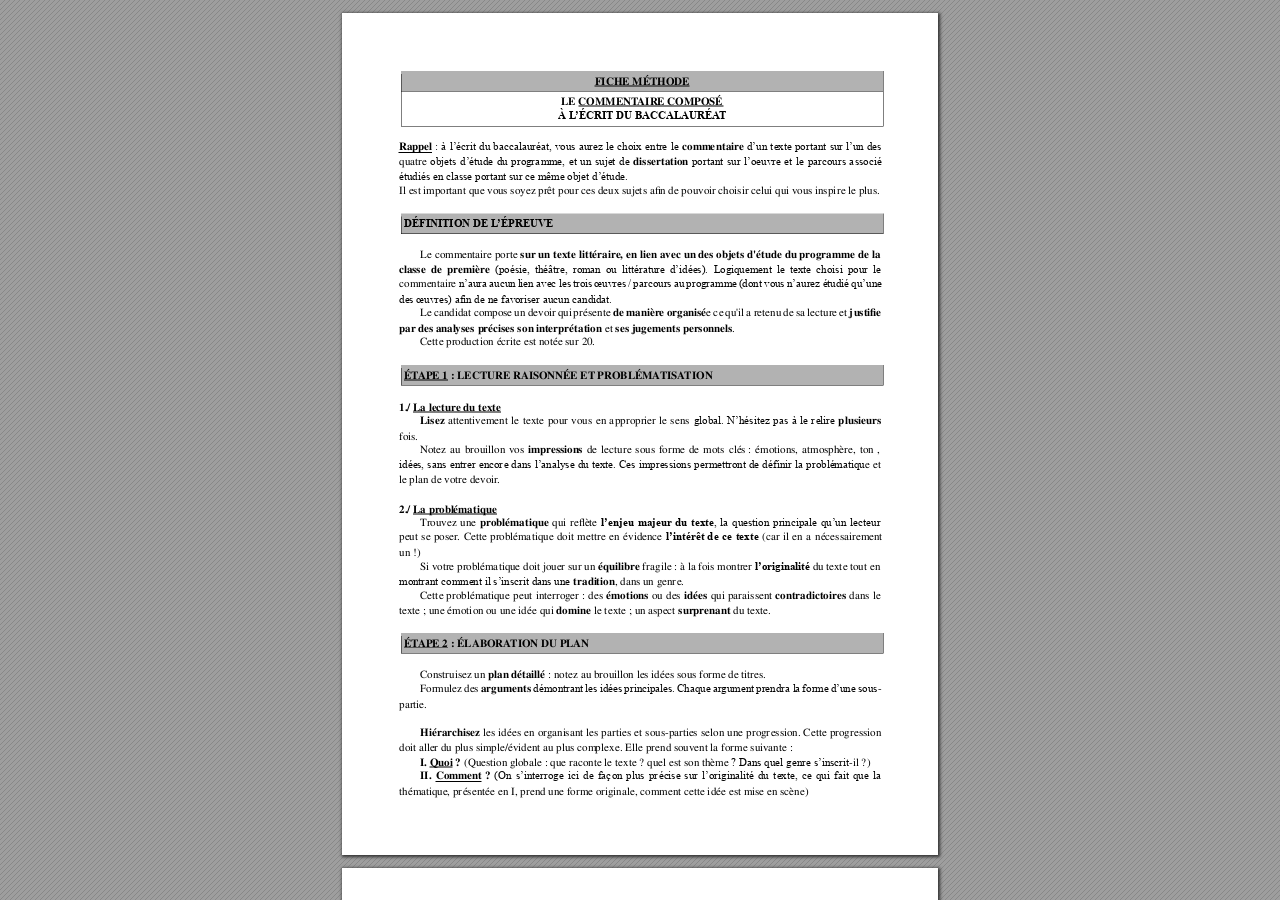
==== FICHE_METHODECommentaire.html @ 596522a2 "Add files via upload" ====
<!DOCTYPE html>
<!-- Created by pdf2htmlEX (https://github.com/pdf2htmlEX/pdf2htmlEX) -->
<html xmlns="http://www.w3.org/1999/xhtml">
<head>
<meta charset="utf-8"/>
<meta name="generator" content="pdf2htmlEX"/>
<meta http-equiv="X-UA-Compatible" content="IE=edge,chrome=1"/>
<style type="text/css">
/*! 
 * Base CSS for pdf2htmlEX
 * Copyright 2012,2013 Lu Wang <coolwanglu@gmail.com> 
 * https://github.com/pdf2htmlEX/pdf2htmlEX/blob/master/share/LICENSE
 */#sidebar{position:absolute;top:0;left:0;bottom:0;width:250px;padding:0;margin:0;overflow:auto}#page-container{position:absolute;top:0;left:0;margin:0;padding:0;border:0}@media screen{#sidebar.opened+#page-container{left:250px}#page-container{bottom:0;right:0;overflow:auto}.loading-indicator{display:none}.loading-indicator.active{display:block;position:absolute;width:64px;height:64px;top:50%;left:50%;margin-top:-32px;margin-left:-32px}.loading-indicator img{position:absolute;top:0;left:0;bottom:0;right:0}}@media print{@page{margin:0}html{margin:0}body{margin:0;-webkit-print-color-adjust:exact}#sidebar{display:none}#page-container{width:auto;height:auto;overflow:visible;background-color:transparent}.d{display:none}}.pf{position:relative;background-color:white;overflow:hidden;margin:0;border:0}.pc{position:absolute;border:0;padding:0;margin:0;top:0;left:0;width:100%;height:100%;overflow:hidden;display:block;transform-origin:0 0;-ms-transform-origin:0 0;-webkit-transform-origin:0 0}.pc.opened{display:block}.bf{position:absolute;border:0;margin:0;top:0;bottom:0;width:100%;height:100%;-ms-user-select:none;-moz-user-select:none;-webkit-user-select:none;user-select:none}.bi{position:absolute;border:0;margin:0;-ms-user-select:none;-moz-user-select:none;-webkit-user-select:none;user-select:none}@media print{.pf{margin:0;box-shadow:none;page-break-after:always;page-break-inside:avoid}@-moz-document url-prefix(){.pf{overflow:visible;border:1px solid #fff}.pc{overflow:visible}}}.c{position:absolute;border:0;padding:0;margin:0;overflow:hidden;display:block}.t{position:absolute;white-space:pre;font-size:1px;transform-origin:0 100%;-ms-transform-origin:0 100%;-webkit-transform-origin:0 100%;unicode-bidi:bidi-override;-moz-font-feature-settings:"liga" 0}.t:after{content:''}.t:before{content:'';display:inline-block}.t span{position:relative;unicode-bidi:bidi-override}._{display:inline-block;color:transparent;z-index:-1}::selection{background:rgba(127,255,255,0.4)}::-moz-selection{background:rgba(127,255,255,0.4)}.pi{display:none}.d{position:absolute;transform-origin:0 100%;-ms-transform-origin:0 100%;-webkit-transform-origin:0 100%}.it{border:0;background-color:rgba(255,255,255,0.0)}.ir:hover{cursor:pointer}</style>
<style type="text/css">
/*! 
 * Fancy styles for pdf2htmlEX
 * Copyright 2012,2013 Lu Wang <coolwanglu@gmail.com> 
 * https://github.com/pdf2htmlEX/pdf2htmlEX/blob/master/share/LICENSE
 */@keyframes fadein{from{opacity:0}to{opacity:1}}@-webkit-keyframes fadein{from{opacity:0}to{opacity:1}}@keyframes swing{0{transform:rotate(0)}10%{transform:rotate(0)}90%{transform:rotate(720deg)}100%{transform:rotate(720deg)}}@-webkit-keyframes swing{0{-webkit-transform:rotate(0)}10%{-webkit-transform:rotate(0)}90%{-webkit-transform:rotate(720deg)}100%{-webkit-transform:rotate(720deg)}}@media screen{#sidebar{background-color:#2f3236;background-image:url("[data-uri]")}#outline{font-family:Georgia,Times,"Times New Roman",serif;font-size:13px;margin:2em 1em}#outline ul{padding:0}#outline li{list-style-type:none;margin:1em 0}#outline li>ul{margin-left:1em}#outline a,#outline a:visited,#outline a:hover,#outline a:active{line-height:1.2;color:#e8e8e8;text-overflow:ellipsis;white-space:nowrap;text-decoration:none;display:block;overflow:hidden;outline:0}#outline a:hover{color:#0cf}#page-container{background-color:#9e9e9e;background-image:url("[data-uri]");-webkit-transition:left 500ms;transition:left 500ms}.pf{margin:13px auto;box-shadow:1px 1px 3px 1px #333;border-collapse:separate}.pc.opened{-webkit-animation:fadein 100ms;animation:fadein 100ms}.loading-indicator.active{-webkit-animation:swing 1.5s ease-in-out .01s infinite alternate none;animation:swing 1.5s ease-in-out .01s infinite alternate none}.checked{background:no-repeat url([data-uri])}}</style>
<style type="text/css">
.ff0{font-family:sans-serif;visibility:hidden;}
@font-face{font-family:ff1;src:url('[data-uri]')format("woff");}.ff1{font-family:ff1;line-height:1.334000;font-style:normal;font-weight:normal;visibility:visible;}
@font-face{font-family:ff2;src:url('[data-uri]')format("woff");}.ff2{font-family:ff2;line-height:1.385000;font-style:normal;font-weight:normal;visibility:visible;}
@font-face{font-family:ff3;src:url('[data-uri]')format("woff");}.ff3{font-family:ff3;line-height:1.104004;font-style:normal;font-weight:normal;visibility:visible;}
@font-face{font-family:ff4;src:url('[data-uri]')format("woff");}.ff4{font-family:ff4;line-height:0.938965;font-style:normal;font-weight:normal;visibility:visible;}
@font-face{font-family:ff5;src:url('[data-uri]')format("woff");}.ff5{font-family:ff5;line-height:0.758789;font-style:normal;font-weight:normal;visibility:visible;}
@font-face{font-family:ff6;src:url('[data-uri]')format("woff");}.ff6{font-family:ff6;line-height:1.374000;font-style:normal;font-weight:normal;visibility:visible;}
.m0{transform:matrix(0.250000,0.000000,0.000000,0.250000,0,0);-ms-transform:matrix(0.250000,0.000000,0.000000,0.250000,0,0);-webkit-transform:matrix(0.250000,0.000000,0.000000,0.250000,0,0);}
.v0{vertical-align:0.000000px;}
.ls5{letter-spacing:-3.940000px;}
.ls4{letter-spacing:-1.368000px;}
.ls2{letter-spacing:-0.756000px;}
.ls0{letter-spacing:0.000000px;}
.ls1{letter-spacing:0.305200px;}
.ls3{letter-spacing:0.552000px;}
.sc_{text-shadow:none;}
.sc0{text-shadow:-0.015em 0 transparent,0 0.015em transparent,0.015em 0 transparent,0 -0.015em  transparent;}
@media screen and (-webkit-min-device-pixel-ratio:0){
.sc_{-webkit-text-stroke:0px transparent;}
.sc0{-webkit-text-stroke:0.015em transparent;text-shadow:none;}
}
.ws0{word-spacing:0.000000px;}
._a{margin-left:-5.961600px;}
._2{margin-left:-4.370160px;}
._1{margin-left:-3.048720px;}
._0{margin-left:-1.059840px;}
._3{width:1.712640px;}
._4{width:2.870400px;}
._5{width:4.464000px;}
._8{width:5.478800px;}
._9{width:7.019520px;}
._b{width:8.543680px;}
._7{width:9.671040px;}
._d{width:28.368000px;}
._c{width:32.856960px;}
._6{width:73.440000px;}
.fc0{color:rgb(0,0,0);}
.fs0{font-size:44.160000px;}
.fs1{font-size:48.000000px;}
.y0{bottom:0.000000px;}
.y3{bottom:4.080000px;}
.y44{bottom:4.110000px;}
.yd{bottom:4.320000px;}
.y5{bottom:18.720000px;}
.y33{bottom:60.504000px;}
.y64{bottom:65.064000px;}
.y32{bottom:75.144000px;}
.y63{bottom:79.704000px;}
.y31{bottom:89.544000px;}
.y62{bottom:94.584000px;}
.y30{bottom:104.180000px;}
.y61{bottom:109.700000px;}
.y2f{bottom:118.820000px;}
.y60{bottom:124.340000px;}
.y2e{bottom:133.250000px;}
.y5f{bottom:137.330000px;}
.y2d{bottom:147.890000px;}
.y5e{bottom:159.410000px;}
.y2c{bottom:162.290000px;}
.y5d{bottom:173.810000px;}
.y2b{bottom:176.930000px;}
.y5c{bottom:188.450000px;}
.y2a{bottom:191.330000px;}
.y5b{bottom:203.090000px;}
.y29{bottom:204.530000px;}
.y5a{bottom:217.510000px;}
.y28{bottom:226.390000px;}
.y59{bottom:232.150000px;}
.y27{bottom:241.030000px;}
.y58{bottom:246.550000px;}
.y26{bottom:255.670000px;}
.y57{bottom:261.190000px;}
.y25{bottom:270.310000px;}
.y56{bottom:275.830000px;}
.y24{bottom:284.710000px;}
.y55{bottom:290.230000px;}
.y23{bottom:299.380000px;}
.y54{bottom:304.900000px;}
.y22{bottom:314.020000px;}
.y53{bottom:317.860000px;}
.y21{bottom:328.420000px;}
.y52{bottom:339.940000px;}
.y20{bottom:342.820000px;}
.y51{bottom:354.580000px;}
.y1f{bottom:357.460000px;}
.y50{bottom:368.980000px;}
.y1e{bottom:372.100000px;}
.y4f{bottom:383.640000px;}
.y1d{bottom:386.760000px;}
.y4e{bottom:398.280000px;}
.y1c{bottom:401.160000px;}
.y4d{bottom:412.680000px;}
.y1b{bottom:415.800000px;}
.y4c{bottom:427.320000px;}
.y1a{bottom:430.200000px;}
.y4b{bottom:441.720000px;}
.y19{bottom:444.600000px;}
.y4a{bottom:456.360000px;}
.y18{bottom:459.240000px;}
.y49{bottom:471.020000px;}
.y17{bottom:472.460000px;}
.y48{bottom:483.980000px;}
.y16{bottom:494.300000px;}
.y47{bottom:505.820000px;}
.y15{bottom:508.940000px;}
.y46{bottom:520.460000px;}
.y14{bottom:523.580000px;}
.y45{bottom:534.860000px;}
.y13{bottom:538.220000px;}
.y43{bottom:548.300000px;}
.y12{bottom:552.650000px;}
.y11{bottom:567.290000px;}
.y42{bottom:569.930000px;}
.y10{bottom:581.930000px;}
.y41{bottom:584.810000px;}
.yf{bottom:596.330000px;}
.y40{bottom:599.210000px;}
.ye{bottom:610.730000px;}
.y3f{bottom:613.850000px;}
.yc{bottom:623.930000px;}
.y3e{bottom:628.490000px;}
.y3d{bottom:642.910000px;}
.yb{bottom:645.790000px;}
.y3c{bottom:657.310000px;}
.ya{bottom:660.670000px;}
.y3b{bottom:671.950000px;}
.y9{bottom:675.070000px;}
.y3a{bottom:686.590000px;}
.y8{bottom:689.710000px;}
.y39{bottom:701.230000px;}
.y7{bottom:704.110000px;}
.y38{bottom:715.630000px;}
.y6{bottom:718.780000px;}
.y37{bottom:730.300000px;}
.y4{bottom:731.980000px;}
.y36{bottom:744.940000px;}
.y35{bottom:759.340000px;}
.y2{bottom:766.540000px;}
.y34{bottom:773.980000px;}
.y1{bottom:788.380000px;}
.h3{height:14.400000px;}
.h9{height:14.424000px;}
.h8{height:14.640000px;}
.h7{height:14.664000px;}
.h5{height:29.040000px;}
.h6{height:46.103040px;}
.h2{height:46.500480px;}
.ha{height:47.472000px;}
.h4{height:50.544000px;}
.hb{height:51.600000px;}
.h0{height:841.920000px;}
.h1{height:842.000000px;}
.w4{width:81.864000px;}
.w5{width:254.740000px;}
.w3{width:481.870000px;}
.w1{width:595.000000px;}
.w2{width:595.199991px;}
.w0{width:595.200000px;}
.x0{left:0.000000px;}
.x6{left:2.640000px;}
.x1{left:56.663991px;}
.x2{left:59.304000px;}
.x5{left:156.526000px;}
.x4{left:159.676000px;}
.x3{left:193.276000px;}
@media print{
.v0{vertical-align:0.000000pt;}
.ls5{letter-spacing:-5.253333pt;}
.ls4{letter-spacing:-1.824000pt;}
.ls2{letter-spacing:-1.008000pt;}
.ls0{letter-spacing:0.000000pt;}
.ls1{letter-spacing:0.406933pt;}
.ls3{letter-spacing:0.736000pt;}
.ws0{word-spacing:0.000000pt;}
._a{margin-left:-7.948800pt;}
._2{margin-left:-5.826880pt;}
._1{margin-left:-4.064960pt;}
._0{margin-left:-1.413120pt;}
._3{width:2.283520pt;}
._4{width:3.827200pt;}
._5{width:5.952000pt;}
._8{width:7.305067pt;}
._9{width:9.359360pt;}
._b{width:11.391573pt;}
._7{width:12.894720pt;}
._d{width:37.824000pt;}
._c{width:43.809280pt;}
._6{width:97.920000pt;}
.fs0{font-size:58.880000pt;}
.fs1{font-size:64.000000pt;}
.y0{bottom:0.000000pt;}
.y3{bottom:5.440000pt;}
.y44{bottom:5.480000pt;}
.yd{bottom:5.760000pt;}
.y5{bottom:24.960000pt;}
.y33{bottom:80.672000pt;}
.y64{bottom:86.752000pt;}
.y32{bottom:100.192000pt;}
.y63{bottom:106.272000pt;}
.y31{bottom:119.392000pt;}
.y62{bottom:126.112000pt;}
.y30{bottom:138.906667pt;}
.y61{bottom:146.266667pt;}
.y2f{bottom:158.426667pt;}
.y60{bottom:165.786667pt;}
.y2e{bottom:177.666667pt;}
.y5f{bottom:183.106667pt;}
.y2d{bottom:197.186667pt;}
.y5e{bottom:212.546667pt;}
.y2c{bottom:216.386667pt;}
.y5d{bottom:231.746667pt;}
.y2b{bottom:235.906667pt;}
.y5c{bottom:251.266667pt;}
.y2a{bottom:255.106667pt;}
.y5b{bottom:270.786667pt;}
.y29{bottom:272.706667pt;}
.y5a{bottom:290.013333pt;}
.y28{bottom:301.853333pt;}
.y59{bottom:309.533333pt;}
.y27{bottom:321.373333pt;}
.y58{bottom:328.733333pt;}
.y26{bottom:340.893333pt;}
.y57{bottom:348.253333pt;}
.y25{bottom:360.413333pt;}
.y56{bottom:367.773333pt;}
.y24{bottom:379.613333pt;}
.y55{bottom:386.973333pt;}
.y23{bottom:399.173333pt;}
.y54{bottom:406.533333pt;}
.y22{bottom:418.693333pt;}
.y53{bottom:423.813333pt;}
.y21{bottom:437.893333pt;}
.y52{bottom:453.253333pt;}
.y20{bottom:457.093333pt;}
.y51{bottom:472.773333pt;}
.y1f{bottom:476.613333pt;}
.y50{bottom:491.973333pt;}
.y1e{bottom:496.133333pt;}
.y4f{bottom:511.520000pt;}
.y1d{bottom:515.680000pt;}
.y4e{bottom:531.040000pt;}
.y1c{bottom:534.880000pt;}
.y4d{bottom:550.240000pt;}
.y1b{bottom:554.400000pt;}
.y4c{bottom:569.760000pt;}
.y1a{bottom:573.600000pt;}
.y4b{bottom:588.960000pt;}
.y19{bottom:592.800000pt;}
.y4a{bottom:608.480000pt;}
.y18{bottom:612.320000pt;}
.y49{bottom:628.026667pt;}
.y17{bottom:629.946667pt;}
.y48{bottom:645.306667pt;}
.y16{bottom:659.066667pt;}
.y47{bottom:674.426667pt;}
.y15{bottom:678.586667pt;}
.y46{bottom:693.946667pt;}
.y14{bottom:698.106667pt;}
.y45{bottom:713.146667pt;}
.y13{bottom:717.626667pt;}
.y43{bottom:731.066667pt;}
.y12{bottom:736.866667pt;}
.y11{bottom:756.386667pt;}
.y42{bottom:759.906667pt;}
.y10{bottom:775.906667pt;}
.y41{bottom:779.746667pt;}
.yf{bottom:795.106667pt;}
.y40{bottom:798.946667pt;}
.ye{bottom:814.306667pt;}
.y3f{bottom:818.466667pt;}
.yc{bottom:831.906667pt;}
.y3e{bottom:837.986667pt;}
.y3d{bottom:857.213333pt;}
.yb{bottom:861.053333pt;}
.y3c{bottom:876.413333pt;}
.ya{bottom:880.893333pt;}
.y3b{bottom:895.933333pt;}
.y9{bottom:900.093333pt;}
.y3a{bottom:915.453333pt;}
.y8{bottom:919.613333pt;}
.y39{bottom:934.973333pt;}
.y7{bottom:938.813333pt;}
.y38{bottom:954.173333pt;}
.y6{bottom:958.373333pt;}
.y37{bottom:973.733333pt;}
.y4{bottom:975.973333pt;}
.y36{bottom:993.253333pt;}
.y35{bottom:1012.453333pt;}
.y2{bottom:1022.053333pt;}
.y34{bottom:1031.973333pt;}
.y1{bottom:1051.173333pt;}
.h3{height:19.200000pt;}
.h9{height:19.232000pt;}
.h8{height:19.520000pt;}
.h7{height:19.552000pt;}
.h5{height:38.720000pt;}
.h6{height:61.470720pt;}
.h2{height:62.000640pt;}
.ha{height:63.296000pt;}
.h4{height:67.392000pt;}
.hb{height:68.800000pt;}
.h0{height:1122.560000pt;}
.h1{height:1122.666667pt;}
.w4{width:109.152000pt;}
.w5{width:339.653333pt;}
.w3{width:642.493333pt;}
.w1{width:793.333333pt;}
.w2{width:793.599988pt;}
.w0{width:793.600000pt;}
.x0{left:0.000000pt;}
.x6{left:3.520000pt;}
.x1{left:75.551988pt;}
.x2{left:79.072000pt;}
.x5{left:208.701333pt;}
.x4{left:212.901333pt;}
.x3{left:257.701333pt;}
}
</style>
<script>
/*
 Copyright 2012 Mozilla Foundation 
 Copyright 2013 Lu Wang <coolwanglu@gmail.com>
 Apachine License Version 2.0 
*/
(function(){function b(a,b,e,f){var c=(a.className||"").split(/\s+/g);""===c[0]&&c.shift();var d=c.indexOf(b);0>d&&e&&c.push(b);0<=d&&f&&c.splice(d,1);a.className=c.join(" ");return 0<=d}if(!("classList"in document.createElement("div"))){var e={add:function(a){b(this.element,a,!0,!1)},contains:function(a){return b(this.element,a,!1,!1)},remove:function(a){b(this.element,a,!1,!0)},toggle:function(a){b(this.element,a,!0,!0)}};Object.defineProperty(HTMLElement.prototype,"classList",{get:function(){if(this._classList)return this._classList;
var a=Object.create(e,{element:{value:this,writable:!1,enumerable:!0}});Object.defineProperty(this,"_classList",{value:a,writable:!1,enumerable:!1});return a},enumerable:!0})}})();
</script>
<script>
(function(){/*
 pdf2htmlEX.js: Core UI functions for pdf2htmlEX 
 Copyright 2012,2013 Lu Wang <coolwanglu@gmail.com> and other contributors 
 https://github.com/pdf2htmlEX/pdf2htmlEX/blob/master/share/LICENSE 
*/
var pdf2htmlEX=window.pdf2htmlEX=window.pdf2htmlEX||{},CSS_CLASS_NAMES={page_frame:"pf",page_content_box:"pc",page_data:"pi",background_image:"bi",link:"l",input_radio:"ir",__dummy__:"no comma"},DEFAULT_CONFIG={container_id:"page-container",sidebar_id:"sidebar",outline_id:"outline",loading_indicator_cls:"loading-indicator",preload_pages:3,render_timeout:100,scale_step:0.9,key_handler:!0,hashchange_handler:!0,view_history_handler:!0,__dummy__:"no comma"},EPS=1E-6;
function invert(a){var b=a[0]*a[3]-a[1]*a[2];return[a[3]/b,-a[1]/b,-a[2]/b,a[0]/b,(a[2]*a[5]-a[3]*a[4])/b,(a[1]*a[4]-a[0]*a[5])/b]}function transform(a,b){return[a[0]*b[0]+a[2]*b[1]+a[4],a[1]*b[0]+a[3]*b[1]+a[5]]}function get_page_number(a){return parseInt(a.getAttribute("data-page-no"),16)}function disable_dragstart(a){for(var b=0,c=a.length;b<c;++b)a[b].addEventListener("dragstart",function(){return!1},!1)}
function clone_and_extend_objs(a){for(var b={},c=0,e=arguments.length;c<e;++c){var h=arguments[c],d;for(d in h)h.hasOwnProperty(d)&&(b[d]=h[d])}return b}
function Page(a){if(a){this.shown=this.loaded=!1;this.page=a;this.num=get_page_number(a);this.original_height=a.clientHeight;this.original_width=a.clientWidth;var b=a.getElementsByClassName(CSS_CLASS_NAMES.page_content_box)[0];b&&(this.content_box=b,this.original_scale=this.cur_scale=this.original_height/b.clientHeight,this.page_data=JSON.parse(a.getElementsByClassName(CSS_CLASS_NAMES.page_data)[0].getAttribute("data-data")),this.ctm=this.page_data.ctm,this.ictm=invert(this.ctm),this.loaded=!0)}}
Page.prototype={hide:function(){this.loaded&&this.shown&&(this.content_box.classList.remove("opened"),this.shown=!1)},show:function(){this.loaded&&!this.shown&&(this.content_box.classList.add("opened"),this.shown=!0)},rescale:function(a){this.cur_scale=0===a?this.original_scale:a;this.loaded&&(a=this.content_box.style,a.msTransform=a.webkitTransform=a.transform="scale("+this.cur_scale.toFixed(3)+")");a=this.page.style;a.height=this.original_height*this.cur_scale+"px";a.width=this.original_width*this.cur_scale+
"px"},view_position:function(){var a=this.page,b=a.parentNode;return[b.scrollLeft-a.offsetLeft-a.clientLeft,b.scrollTop-a.offsetTop-a.clientTop]},height:function(){return this.page.clientHeight},width:function(){return this.page.clientWidth}};function Viewer(a){this.config=clone_and_extend_objs(DEFAULT_CONFIG,0<arguments.length?a:{});this.pages_loading=[];this.init_before_loading_content();var b=this;document.addEventListener("DOMContentLoaded",function(){b.init_after_loading_content()},!1)}
Viewer.prototype={scale:1,cur_page_idx:0,first_page_idx:0,init_before_loading_content:function(){this.pre_hide_pages()},initialize_radio_button:function(){for(var a=document.getElementsByClassName(CSS_CLASS_NAMES.input_radio),b=0;b<a.length;b++)a[b].addEventListener("click",function(){this.classList.toggle("checked")})},init_after_loading_content:function(){this.sidebar=document.getElementById(this.config.sidebar_id);this.outline=document.getElementById(this.config.outline_id);this.container=document.getElementById(this.config.container_id);
this.loading_indicator=document.getElementsByClassName(this.config.loading_indicator_cls)[0];for(var a=!0,b=this.outline.childNodes,c=0,e=b.length;c<e;++c)if("ul"===b[c].nodeName.toLowerCase()){a=!1;break}a||this.sidebar.classList.add("opened");this.find_pages();if(0!=this.pages.length){disable_dragstart(document.getElementsByClassName(CSS_CLASS_NAMES.background_image));this.config.key_handler&&this.register_key_handler();var h=this;this.config.hashchange_handler&&window.addEventListener("hashchange",
function(a){h.navigate_to_dest(document.location.hash.substring(1))},!1);this.config.view_history_handler&&window.addEventListener("popstate",function(a){a.state&&h.navigate_to_dest(a.state)},!1);this.container.addEventListener("scroll",function(){h.update_page_idx();h.schedule_render(!0)},!1);[this.outline].concat(Array.from(this.container.querySelectorAll("a.l"))).forEach(function(a){a.addEventListener("click",h.link_handler.bind(h),!1)});this.initialize_radio_button();this.render()}},find_pages:function(){for(var a=
[],b={},c=this.container.childNodes,e=0,h=c.length;e<h;++e){var d=c[e];d.nodeType===Node.ELEMENT_NODE&&d.classList.contains(CSS_CLASS_NAMES.page_frame)&&(d=new Page(d),a.push(d),b[d.num]=a.length-1)}this.pages=a;this.page_map=b},load_page:function(a,b,c){var e=this.pages;if(!(a>=e.length||(e=e[a],e.loaded||this.pages_loading[a]))){var e=e.page,h=e.getAttribute("data-page-url");if(h){this.pages_loading[a]=!0;var d=e.getElementsByClassName(this.config.loading_indicator_cls)[0];"undefined"===typeof d&&
(d=this.loading_indicator.cloneNode(!0),d.classList.add("active"),e.appendChild(d));var f=this,g=new XMLHttpRequest;g.open("GET",h,!0);g.onload=function(){if(200===g.status||0===g.status){var b=document.createElement("div");b.innerHTML=g.responseText;for(var d=null,b=b.childNodes,e=0,h=b.length;e<h;++e){var p=b[e];if(p.nodeType===Node.ELEMENT_NODE&&p.classList.contains(CSS_CLASS_NAMES.page_frame)){d=p;break}}b=f.pages[a];f.container.replaceChild(d,b.page);b=new Page(d);f.pages[a]=b;b.hide();b.rescale(f.scale);
disable_dragstart(d.getElementsByClassName(CSS_CLASS_NAMES.background_image));f.schedule_render(!1);c&&c(b)}delete f.pages_loading[a]};g.send(null)}void 0===b&&(b=this.config.preload_pages);0<--b&&(f=this,setTimeout(function(){f.load_page(a+1,b)},0))}},pre_hide_pages:function(){var a="@media screen{."+CSS_CLASS_NAMES.page_content_box+"{display:none;}}",b=document.createElement("style");b.styleSheet?b.styleSheet.cssText=a:b.appendChild(document.createTextNode(a));document.head.appendChild(b)},render:function(){for(var a=
this.container,b=a.scrollTop,c=a.clientHeight,a=b-c,b=b+c+c,c=this.pages,e=0,h=c.length;e<h;++e){var d=c[e],f=d.page,g=f.offsetTop+f.clientTop,f=g+f.clientHeight;g<=b&&f>=a?d.loaded?d.show():this.load_page(e):d.hide()}},update_page_idx:function(){var a=this.pages,b=a.length;if(!(2>b)){for(var c=this.container,e=c.scrollTop,c=e+c.clientHeight,h=-1,d=b,f=d-h;1<f;){var g=h+Math.floor(f/2),f=a[g].page;f.offsetTop+f.clientTop+f.clientHeight>=e?d=g:h=g;f=d-h}this.first_page_idx=d;for(var g=h=this.cur_page_idx,
k=0;d<b;++d){var f=a[d].page,l=f.offsetTop+f.clientTop,f=f.clientHeight;if(l>c)break;f=(Math.min(c,l+f)-Math.max(e,l))/f;if(d===h&&Math.abs(f-1)<=EPS){g=h;break}f>k&&(k=f,g=d)}this.cur_page_idx=g}},schedule_render:function(a){if(void 0!==this.render_timer){if(!a)return;clearTimeout(this.render_timer)}var b=this;this.render_timer=setTimeout(function(){delete b.render_timer;b.render()},this.config.render_timeout)},register_key_handler:function(){var a=this;window.addEventListener("DOMMouseScroll",function(b){if(b.ctrlKey){b.preventDefault();
var c=a.container,e=c.getBoundingClientRect(),c=[b.clientX-e.left-c.clientLeft,b.clientY-e.top-c.clientTop];a.rescale(Math.pow(a.config.scale_step,b.detail),!0,c)}},!1);window.addEventListener("keydown",function(b){var c=!1,e=b.ctrlKey||b.metaKey,h=b.altKey;switch(b.keyCode){case 61:case 107:case 187:e&&(a.rescale(1/a.config.scale_step,!0),c=!0);break;case 173:case 109:case 189:e&&(a.rescale(a.config.scale_step,!0),c=!0);break;case 48:e&&(a.rescale(0,!1),c=!0);break;case 33:h?a.scroll_to(a.cur_page_idx-
1):a.container.scrollTop-=a.container.clientHeight;c=!0;break;case 34:h?a.scroll_to(a.cur_page_idx+1):a.container.scrollTop+=a.container.clientHeight;c=!0;break;case 35:a.container.scrollTop=a.container.scrollHeight;c=!0;break;case 36:a.container.scrollTop=0,c=!0}c&&b.preventDefault()},!1)},rescale:function(a,b,c){var e=this.scale;this.scale=a=0===a?1:b?e*a:a;c||(c=[0,0]);b=this.container;c[0]+=b.scrollLeft;c[1]+=b.scrollTop;for(var h=this.pages,d=h.length,f=this.first_page_idx;f<d;++f){var g=h[f].page;
if(g.offsetTop+g.clientTop>=c[1])break}g=f-1;0>g&&(g=0);var g=h[g].page,k=g.clientWidth,f=g.clientHeight,l=g.offsetLeft+g.clientLeft,m=c[0]-l;0>m?m=0:m>k&&(m=k);k=g.offsetTop+g.clientTop;c=c[1]-k;0>c?c=0:c>f&&(c=f);for(f=0;f<d;++f)h[f].rescale(a);b.scrollLeft+=m/e*a+g.offsetLeft+g.clientLeft-m-l;b.scrollTop+=c/e*a+g.offsetTop+g.clientTop-c-k;this.schedule_render(!0)},fit_width:function(){var a=this.cur_page_idx;this.rescale(this.container.clientWidth/this.pages[a].width(),!0);this.scroll_to(a)},fit_height:function(){var a=
this.cur_page_idx;this.rescale(this.container.clientHeight/this.pages[a].height(),!0);this.scroll_to(a)},get_containing_page:function(a){for(;a;){if(a.nodeType===Node.ELEMENT_NODE&&a.classList.contains(CSS_CLASS_NAMES.page_frame)){a=get_page_number(a);var b=this.page_map;return a in b?this.pages[b[a]]:null}a=a.parentNode}return null},link_handler:function(a){var b=a.target,c=b.getAttribute("data-dest-detail");c||(b=a.currentTarget,c=b.getAttribute("data-dest-detail"));if(c){if(this.config.view_history_handler)try{var e=
this.get_current_view_hash();window.history.replaceState(e,"","#"+e);window.history.pushState(c,"","#"+c)}catch(h){}this.navigate_to_dest(c,this.get_containing_page(b));a.preventDefault()}},navigate_to_dest:function(a,b){try{var c=JSON.parse(a)}catch(e){return}if(c instanceof Array){var h=c[0],d=this.page_map;if(h in d){for(var f=d[h],h=this.pages[f],d=2,g=c.length;d<g;++d){var k=c[d];if(null!==k&&"number"!==typeof k)return}for(;6>c.length;)c.push(null);var g=b||this.pages[this.cur_page_idx],d=g.view_position(),
d=transform(g.ictm,[d[0],g.height()-d[1]]),g=this.scale,l=[0,0],m=!0,k=!1,n=this.scale;switch(c[1]){case "XYZ":l=[null===c[2]?d[0]:c[2]*n,null===c[3]?d[1]:c[3]*n];g=c[4];if(null===g||0===g)g=this.scale;k=!0;break;case "Fit":case "FitB":l=[0,0];k=!0;break;case "FitH":case "FitBH":l=[0,null===c[2]?d[1]:c[2]*n];k=!0;break;case "FitV":case "FitBV":l=[null===c[2]?d[0]:c[2]*n,0];k=!0;break;case "FitR":l=[c[2]*n,c[5]*n],m=!1,k=!0}if(k){this.rescale(g,!1);var p=this,c=function(a){l=transform(a.ctm,l);m&&
(l[1]=a.height()-l[1]);p.scroll_to(f,l)};h.loaded?c(h):(this.load_page(f,void 0,c),this.scroll_to(f))}}}},scroll_to:function(a,b){var c=this.pages;if(!(0>a||a>=c.length)){c=c[a].view_position();void 0===b&&(b=[0,0]);var e=this.container;e.scrollLeft+=b[0]-c[0];e.scrollTop+=b[1]-c[1]}},get_current_view_hash:function(){var a=[],b=this.pages[this.cur_page_idx];a.push(b.num);a.push("XYZ");var c=b.view_position(),c=transform(b.ictm,[c[0],b.height()-c[1]]);a.push(c[0]/this.scale);a.push(c[1]/this.scale);
a.push(this.scale);return JSON.stringify(a)}};pdf2htmlEX.Viewer=Viewer;})();
</script>
<script>
try{
pdf2htmlEX.defaultViewer = new pdf2htmlEX.Viewer({});
}catch(e){}
</script>
<title></title>
</head>
<body>
<div id="sidebar">
<div id="outline">
</div>
</div>
<div id="page-container">
<div id="pf1" class="pf w0 h0" data-page-no="1"><div class="pc pc1 w0 h0"><img class="bi x0 y0 w1 h1" alt="" src="[data-uri]"/><div class="c x0 y0 w2 h0"><div class="t m0 x1 h2 y1 ff1 fs0 fc0 sc0 ls0 ws0"> </div></div><div class="c x2 y2 w3 h3"><div class="t m0 x3 h4 y3 ff2 fs0 fc0 sc0 ls0 ws0">F<span class="_ _0"></span>ICHE MÉTHODE <span class="ff1 fs1"> </span></div></div><div class="c x2 y4 w3 h5"><div class="t m0 x4 h4 y5 ff2 fs0 fc0 sc0 ls1 ws0">LE <span class="ls0">COM<span class="_ _0"></span>MENT<span class="_ _1"></span>AIR<span class="_ _0"></span>E COMP<span class="_ _0"></span>OSÉ<span class="ff1 fs1"> </span></span></div><div class="t m0 x5 h6 y3 ff3 fs0 fc0 sc0 ls0 ws0">À L<span class="_ _1"></span>’ÉCRI<span class="_ _0"></span>T<span class="_ _0"></span> DU BACC<span class="_ _0"></span>ALAURÉA<span class="_ _2"></span>T<span class="ff2"> </span></div></div><div class="c x0 y0 w2 h0"><div class="t m0 x1 h2 y6 ff1 fs0 fc0 sc0 ls0 ws0"> </div><div class="t m0 x1 h2 y7 ff2 fs0 fc0 sc0 ls0 ws0">Ra<span class="_ _0"></span>ppel<span class="ff1"> <span class="ff4">: <span class="_ _3"></span>à <span class="_ _4"></span>l’écri<span class="_ _0"></span>t <span class="_ _3"></span>du <span class="_ _3"></span>baccalaur<span class="_ _3"></span>é<span class="_ _0"></span>at, <span class="_ _3"></span>v<span class="_ _0"></span>ous <span class="_ _3"></span>aurez <span class="_ _3"></span>le<span class="_ _0"></span> <span class="_ _4"></span>choi<span class="_ _0"></span>x <span class="_ _4"></span>entre<span class="_ _0"></span> <span class="_ _4"></span>le<span class="_ _0"></span> <span class="_ _4"></span><span class="ff2">co<span class="_ _3"></span>mm<span class="_ _1"></span>e<span class="_ _3"></span>ntair<span class="_ _0"></span>e<span class="ff1"> <span class="_ _3"></span><span class="ff4">d’un<span class="_ _0"></span> <span class="_ _3"></span>t<span class="_ _3"></span>e<span class="_ _0"></span>xte <span class="_ _3"></span>porta<span class="_ _3"></span>n<span class="_ _0"></span>t <span class="_ _3"></span>sur <span class="_ _3"></span>l’un<span class="_ _0"></span> <span class="_ _3"></span>des<span class="_ _3"></span> </span></span></span></span></span></div><div class="t m0 x1 h2 y8 ff1 fs0 fc0 sc0 ls0 ws0">quatre<span class="_ _0"></span> <span class="_ _5"></span><span class="ff4">obje<span class="_ _1"></span>t<span class="_ _3"></span>s <span class="_ _5"></span>d’é<span class="_ _0"></span>tude <span class="_ _4"></span>du <span class="_ _5"></span>prog<span class="_ _0"></span>ra<span class="_ _3"></span>m<span class="_ _0"></span>me<span class="_ _1"></span>,<span class="_ _3"></span> <span class="_ _5"></span>et <span class="_ _4"></span>un <span class="_ _5"></span>suje<span class="_ _0"></span>t <span class="_ _5"></span>de<span class="_ _0"></span> <span class="_ _5"></span><span class="ff2">dissertation<span class="ff1"> <span class="_ _4"></span></span></span>porta<span class="_ _3"></span>n<span class="_ _0"></span>t <span class="_ _4"></span>sur <span class="_ _5"></span>l’oe<span class="_ _0"></span>uvre<span class="_ _0"></span> <span class="_ _5"></span>e<span class="_ _0"></span>t <span class="_ _5"></span>le<span class="_ _0"></span> <span class="_ _5"></span>parcours <span class="_ _4"></span>a<span class="_ _3"></span>sso<span class="_ _0"></span>cié </span></div><div class="t m0 x1 h4 y9 ff4 fs0 fc0 sc0 ls0 ws0">é<span class="_ _0"></span>tudiés <span class="_ _3"></span>e<span class="_ _0"></span>n cl<span class="_ _0"></span>asse<span class="_ _0"></span> p<span class="_ _3"></span>o<span class="_ _0"></span>rtant sur ce m<span class="_ _0"></span>ême<span class="_ _0"></span> objet d’é<span class="_ _0"></span>tude.<span class="_ _3"></span><span class="ff1 fs1"> </span></div><div class="t m0 x1 h2 ya ff1 fs0 fc0 sc0 ls0 ws0">Il<span class="_ _0"></span> <span class="_ _3"></span>e<span class="_ _0"></span>st im<span class="_ _0"></span>portant que<span class="_ _0"></span> vo<span class="_ _0"></span>us soyez<span class="_ _0"></span> prêt pour ce<span class="_ _0"></span>s de<span class="_ _0"></span>ux suje<span class="_ _0"></span>t<span class="_ _3"></span>s afi<span class="_ _0"></span>n<span class="_ _0"></span> de<span class="_ _0"></span> p<span class="_ _3"></span>o<span class="_ _0"></span>uvoi<span class="_ _0"></span>r choisir cel<span class="_ _0"></span>ui qui vo<span class="_ _0"></span>us in<span class="_ _0"></span>spi<span class="_ _3"></span>r<span class="_ _3"></span>e<span class="_ _0"></span> le<span class="_ _0"></span> plus. </div><div class="t m0 x1 h6 yb ff2 fs0 fc0 sc0 ls0 ws0"> </div></div><div class="c x2 yc w3 h7"><div class="t m0 x6 h6 yd ff3 fs0 fc0 sc0 ls0 ws0">DÉF<span class="_ _0"></span>INITION DE L<span class="_ _2"></span>’ÉPR<span class="_ _0"></span>EUVE<span class="ff2"> </span></div></div><div class="c x0 y0 w2 h0"><div class="t m0 x1 h6 ye ff2 fs0 fc0 sc0 ls0 ws0"> </div><div class="t m0 x1 h2 yf ff1 fs0 fc0 sc0 ls0 ws0"> <span class="_ _6"> </span>Le<span class="_ _0"></span> <span class="_ _3"></span>comm<span class="_ _0"></span>e<span class="_ _0"></span>ntaire port<span class="_ _3"></span>e<span class="_ _0"></span> <span class="ff2">s<span class="_ _3"></span>u<span class="_ _0"></span>r<span class="_ _1"></span> <span class="_ _3"></span>un te<span class="_ _3"></span>x<span class="_ _0"></span>te<span class="_ _0"></span> <span class="_ _3"></span>li<span class="_ _0"></span>ttérair<span class="_ _0"></span>e<span class="_ _0"></span>, e<span class="_ _3"></span>n li<span class="_ _0"></span>en <span class="_ _3"></span>avec<span class="_ _0"></span> <span class="_ _3"></span>un<span class="_ _1"></span> <span class="_ _3"></span>des objets d&apos;étude du pr<span class="_ _0"></span>ogramm<span class="_ _0"></span>e d<span class="_ _3"></span>e la </span></div><div class="t m0 x1 h6 y10 ff2 fs0 fc0 sc0 ls0 ws0">cla<span class="_ _0"></span>sse <span class="_ _7"> </span>de <span class="_ _7"> </span>pr<span class="_ _0"></span>em<span class="_ _0"></span>ière<span class="_ _0"></span> <span class="_"> </span><span class="ff4">(<span class="_ _0"></span>poésie, <span class="_ _7"> </span>thé<span class="_ _0"></span>âtr<span class="_ _3"></span>e<span class="_ _0"></span>, <span class="_ _7"> </span>rom<span class="_ _0"></span>an <span class="_ _7"> </span>o<span class="_ _0"></span>u <span class="_ _7"> </span>litt<span class="_ _3"></span>é<span class="_ _0"></span>rature<span class="_ _0"></span> <span class="_ _7"> </span>d’idée<span class="_ _0"></span>s). <span class="_"> </span>Lo<span class="_ _0"></span>giq<span class="_ _0"></span>ueme<span class="_ _0"></span>nt <span class="_"> </span>le<span class="_ _0"></span> <span class="_ _7"> </span>texte<span class="_ _0"></span> <span class="_ _7"> </span>choisi <span class="_ _7"> </span>po<span class="_ _0"></span>ur <span class="_"> </span>le </span></div><div class="t m0 x1 h2 y11 ff1 fs0 fc0 sc0 ls0 ws0">comme<span class="_ _0"></span>ntaire<span class="_ _0"></span> <span class="_ _0"></span><span class="ff4">n<span class="_ _0"></span>’aura<span class="_ _3"></span> <span class="_ _2"></span>a<span class="_ _3"></span>uc<span class="_ _0"></span>un <span class="_ _1"></span>l<span class="_ _0"></span>ien<span class="_ _0"></span> <span class="_ _1"></span>a<span class="_ _3"></span>ve<span class="_ _0"></span>c <span class="_ _0"></span>le<span class="_ _0"></span>s <span class="_ _1"></span>troi<span class="_ _0"></span>s <span class="_ _1"></span>œu<span class="_ _3"></span>v<span class="_ _0"></span>res <span class="_ _1"></span>/ <span class="_ _1"></span>pa<span class="_ _3"></span>rco<span class="_ _0"></span>urs <span class="_ _0"></span>au<span class="_ _0"></span> <span class="_ _1"></span>prog<span class="_ _0"></span>ramm<span class="_ _0"></span>e <span class="_ _1"></span>(dont <span class="_ _0"></span>v<span class="_ _0"></span>o<span class="_ _0"></span>us <span class="_ _0"></span>n<span class="_ _0"></span>’aurez<span class="_ _0"></span> <span class="_ _0"></span>é<span class="_ _1"></span>t<span class="_ _3"></span>udié <span class="_ _1"></span>qu’une </span></div><div class="t m0 x1 h4 y12 ff4 fs0 fc0 sc0 ls0 ws0">de<span class="_ _0"></span>s œuvres) afin<span class="_ _0"></span> de ne favo<span class="_ _0"></span>riser aucun candid<span class="_ _0"></span>at.<span class="_ _3"></span><span class="ff1 fs1"> </span></div><div class="t m0 x1 h2 y13 ff1 fs0 fc0 sc0 ls0 ws0"> <span class="_ _6"> </span>Le<span class="_ _0"></span> <span class="_ _0"></span>c<span class="_ _0"></span>andid<span class="_ _0"></span>at <span class="_ _0"></span>com<span class="_ _1"></span>p<span class="_ _3"></span>ose<span class="_ _0"></span> <span class="_ _1"></span>u<span class="_ _3"></span>n<span class="_ _0"></span> <span class="_ _0"></span>devo<span class="_ _0"></span>i<span class="_ _0"></span>r <span class="_ _0"></span>q<span class="_ _0"></span>ui <span class="_ _2"></span>pr<span class="_ _3"></span>ésente<span class="_ _0"></span> <span class="_ _0"></span><span class="ff2">d<span class="_ _0"></span>e <span class="_ _0"></span>m<span class="_ _1"></span>a<span class="_ _3"></span>nièr<span class="_ _0"></span>e <span class="_ _0"></span>or<span class="_ _0"></span>gani<span class="_ _0"></span>sé<span class="ff1">e <span class="_ _1"></span>c<span class="_ _3"></span>e<span class="_ _0"></span> <span class="_ _1"></span>qu&apos;il <span class="_ _1"></span>a<span class="_ _3"></span> <span class="_ _1"></span>reten<span class="_ _0"></span>u <span class="_ _1"></span>de <span class="_ _1"></span>sa <span class="_ _0"></span>lec<span class="_ _0"></span>ture <span class="_ _1"></span>et <span class="_ _1"></span><span class="ff2">j<span class="_ _3"></span>u<span class="_ _0"></span>stifie </span></span></span></div><div class="t m0 x1 h4 y14 ff2 fs0 fc0 sc0 ls0 ws0">par<span class="_ _0"></span> de<span class="_ _0"></span>s anal<span class="_ _0"></span>yses <span class="_ _3"></span>p<span class="_ _0"></span>réci<span class="_ _0"></span>ses so<span class="_ _3"></span>n<span class="_ _1"></span> <span class="_ _3"></span>int<span class="_ _0"></span>erprétation<span class="ff1"> et </span>ses jugem<span class="_ _0"></span>ents per<span class="_ _0"></span>sonnels<span class="ff1">.<span class="fs1"> </span></span></div><div class="t m0 x1 h2 y15 ff1 fs0 fc0 sc0 ls0 ws0"> <span class="_ _6"> </span>Ce<span class="_ _0"></span>tt<span class="_ _3"></span>e<span class="_ _0"></span> prod<span class="_ _0"></span>uc<span class="_ _0"></span>t<span class="_ _3"></span>ion<span class="_ _0"></span> <span class="_ _3"></span>é<span class="_ _0"></span>c<span class="_ _0"></span>rite est notée<span class="_ _0"></span> sur <span class="_ _3"></span>20<span class="_ _0"></span>. </div><div class="t m0 x1 h6 y16 ff2 fs0 fc0 sc0 ls0 ws0"> </div></div><div class="c x2 y17 w3 h8"><div class="t m0 x6 h4 yd ff2 fs0 fc0 sc0 ls0 ws0">ÉT<span class="_ _1"></span>APE 1 : LECTUR<span class="_ _0"></span>E RAI<span class="_ _0"></span>SONNÉE ET<span class="_ _0"></span> PR<span class="_ _0"></span>OBLÉM<span class="_ _0"></span>A<span class="_ _1"></span>TISA<span class="_ _2"></span>T<span class="_ _3"></span>ION<span class="ff1 fs1"> </span></div></div><div class="c x0 y0 w2 h0"><div class="t m0 x1 h6 y18 ff2 fs0 fc0 sc0 ls0 ws0"> </div><div class="t m0 x1 h4 y19 ff2 fs0 fc0 sc0 ls0 ws0">1./ La le<span class="_ _0"></span>cture<span class="_ _0"></span> du tex<span class="_ _0"></span>te<span class="_ _3"></span><span class="ff1 fs1"> </span></div><div class="t m0 x1 h2 y1a ff1 fs0 fc0 sc0 ls0 ws0"> <span class="_ _6"> </span><span class="ff2">Lisez<span class="_ _0"></span><span class="ff1"> <span class="_ _4"></span>a<span class="_ _3"></span>tten<span class="_ _0"></span>tivemen<span class="_ _0"></span>t <span class="_ _4"></span>le <span class="_ _4"></span>t<span class="_ _3"></span>e<span class="_ _0"></span>xte<span class="_ _0"></span> <span class="_ _4"></span>p<span class="_ _3"></span>o<span class="_ _0"></span>ur <span class="_ _4"></span>vous <span class="_ _5"></span>en<span class="_ _0"></span> <span class="_ _3"></span>a<span class="_ _3"></span>pproprie<span class="_ _1"></span>r<span class="_ _3"></span> <span class="_ _4"></span>le <span class="_ _3"></span>s<span class="_ _3"></span>en<span class="_ _0"></span>s <span class="_ _8"></span><span class="ff4">global<span class="_ _0"></span>. <span class="_ _4"></span>N’hésitez <span class="_ _4"></span>pas <span class="_ _5"></span>à <span class="_ _4"></span>le<span class="_ _0"></span> <span class="_ _4"></span>r<span class="_ _3"></span>e<span class="_ _0"></span>li<span class="_ _0"></span>r<span class="_ _3"></span>e<span class="_ _0"></span> <span class="_ _4"></span><span class="ff2">p<span class="_ _3"></span>lu<span class="_ _0"></span>sieur<span class="_ _0"></span>s<span class="_ _3"></span><span class="ff1"> </span></span></span></span></span></div><div class="t m0 x1 h4 y1b ff1 fs0 fc0 sc0 ls0 ws0">foi<span class="_ _0"></span>s.<span class="fs1"> </span></div><div class="t m0 x1 h2 y1c ff1 fs0 fc0 sc0 ls0 ws0"> <span class="_ _6"> </span>No<span class="_ _0"></span>tez <span class="_ _5"></span>au <span class="_ _8"></span>brouillon<span class="_ _0"></span> <span class="_ _5"></span>vos <span class="_ _5"></span><span class="ff2">i<span class="_ _3"></span>m<span class="_ _0"></span>pr<span class="_ _0"></span>e<span class="_ _0"></span>ssio<span class="_ _3"></span>n<span class="_ _1"></span>s<span class="_ _3"></span><span class="ff1"> <span class="_ _5"></span>de <span class="_ _5"></span>lecture <span class="_ _5"></span>sous <span class="_ _5"></span>forme<span class="_ _0"></span> <span class="_ _5"></span>de <span class="_ _5"></span>mots <span class="_ _8"></span>clé<span class="_ _0"></span>s : <span class="_ _8"></span>émo<span class="_ _0"></span>tions, <span class="_ _8"></span>atmo<span class="_ _0"></span>sphè<span class="_ _0"></span>r<span class="_ _3"></span>e<span class="_ _0"></span>, <span class="_ _5"></span>ton<span class="_ _0"></span> <span class="_ _5"></span>,<span class="_ _3"></span> </span></span></div><div class="t m0 x1 h2 y1d ff4 fs0 fc0 sc0 ls0 ws0">idée<span class="_ _0"></span>s, <span class="_ _3"></span>sa<span class="_ _3"></span>n<span class="_ _0"></span>s <span class="_ _3"></span>entre<span class="_ _0"></span>r <span class="_ _3"></span>enco<span class="_ _0"></span>r<span class="_ _3"></span>e<span class="_ _0"></span> <span class="_ _3"></span>dan<span class="_ _0"></span>s <span class="_ _3"></span>l’analyse <span class="_ _3"></span>du <span class="_ _3"></span>te<span class="_ _0"></span>xte. <span class="_ _3"></span>Ces <span class="_ _3"></span>impre<span class="_ _0"></span>ssions <span class="_ _3"></span>per<span class="_ _3"></span>m<span class="_ _0"></span>e<span class="_ _0"></span>ttront <span class="_ _3"></span>de<span class="_ _0"></span> <span class="_ _3"></span>définir <span class="_ _3"></span>la <span class="_ _3"></span>pr<span class="_ _3"></span>o<span class="_ _0"></span>blé<span class="_ _0"></span>m<span class="_ _0"></span>atiqu<span class="_ _4"></span><span class="ff1">e <span class="_ _3"></span>et </span></div><div class="t m0 x1 h4 y1e ff1 fs0 fc0 sc0 ls0 ws0">le<span class="_ _0"></span> plan de vo<span class="_ _0"></span>tr<span class="_ _3"></span>e<span class="_ _0"></span> devoi<span class="_ _0"></span>r<span class="_ _1"></span>.<span class="_ _3"></span><span class="fs1"> </span></div><div class="t m0 x1 h2 y1f ff1 fs0 fc0 sc0 ls0 ws0"> </div><div class="t m0 x1 h4 y20 ff2 fs0 fc0 sc0 ls0 ws0">2./ La pr<span class="_ _0"></span>obl<span class="_ _0"></span>ém<span class="_ _0"></span>atiq<span class="_ _3"></span>u<span class="_ _0"></span>e<span class="ff1 fs1"> </span></div><div class="t m0 x1 h2 y21 ff1 fs0 fc0 sc0 ls0 ws0"> <span class="_ _6"> </span>T<span class="_ _0"></span>rouve<span class="_ _0"></span>z<span class="_ _0"></span> <span class="_ _5"></span>une <span class="_ _5"></span><span class="ff2">pr<span class="_ _0"></span>oblém<span class="_ _0"></span>atique<span class="ff1"> <span class="_ _5"></span>q<span class="_ _0"></span>ui <span class="_ _5"></span>reflè<span class="_ _0"></span>te<span class="ff2"> <span class="_ _5"></span><span class="ff3">l’enjeu <span class="_ _5"></span>m<span class="_ _0"></span>ajeur<span class="_ _1"></span> <span class="_ _5"></span>d<span class="_ _3"></span>u<span class="_ _1"></span> <span class="_ _8"> </span>texte<span class="ff4">, <span class="_ _5"></span>la <span class="_ _5"></span>q<span class="_ _0"></span>uestion <span class="_ _5"></span>princ<span class="_ _0"></span>ipale<span class="_ _0"></span> <span class="_ _5"></span>qu’un <span class="_ _5"></span>le<span class="_ _0"></span>cteur </span></span></span></span></span></div><div class="t m0 x1 h2 y22 ff1 fs0 fc0 sc0 ls0 ws0">pe<span class="_ _0"></span>ut <span class="_ _4"></span>s<span class="_ _3"></span>e<span class="_ _0"></span> <span class="_ _3"></span>poser<span class="_ _1"></span>. <span class="_ _5"></span>Ce<span class="_ _0"></span>tte <span class="_ _4"></span>problém<span class="_ _1"></span>a<span class="_ _3"></span>tique <span class="_ _4"></span>doit <span class="_ _4"></span>me<span class="_ _0"></span>ttr<span class="_ _3"></span>e<span class="_ _0"></span> <span class="_ _4"></span>en<span class="_ _0"></span> <span class="_ _5"></span>évide<span class="_ _0"></span>nce<span class="ff2"> <span class="_ _5"></span><span class="ff3">l’in<span class="_ _0"></span>térêt <span class="_ _3"></span>d<span class="_ _3"></span>e<span class="_ _0"></span> <span class="_ _4"></span>ce <span class="_ _4"></span>texte<span class="ff1"> <span class="_ _4"></span>(car<span class="_ _3"></span> <span class="_ _3"></span>il <span class="_ _3"></span>en <span class="_ _4"></span>a <span class="_ _5"></span>né<span class="_ _0"></span>cessaireme<span class="_ _0"></span>nt </span></span></span></div><div class="t m0 x1 h4 y23 ff1 fs0 fc0 sc0 ls0 ws0">un !)<span class="fs1"> </span></div><div class="t m0 x1 h2 y24 ff1 fs0 fc0 sc0 ls0 ws0"> <span class="_ _6"> </span>Si vo<span class="_ _0"></span>tre problém<span class="_ _1"></span>a<span class="_ _3"></span>tiq<span class="_ _0"></span>ue doit joue<span class="_ _0"></span>r sur un <span class="_ _3"></span><span class="ff2">éq<span class="_ _0"></span>uili<span class="_ _0"></span>br<span class="_ _0"></span>e<span class="ff1"> fra<span class="_ _3"></span>g<span class="_ _0"></span>ile<span class="_ _0"></span> : à la fo<span class="_ _0"></span>is mon<span class="_ _0"></span>trer <span class="ff3">l’originalité</span> d<span class="_ _0"></span>u te<span class="_ _0"></span>xt<span class="_ _3"></span>e<span class="_ _0"></span> to<span class="_ _0"></span>ut en </span></span></div><div class="t m0 x1 h4 y25 ff4 fs0 fc0 sc0 ls0 ws0">mon<span class="_ _0"></span>trant comme<span class="_ _0"></span>nt il s’inscrit d<span class="_ _0"></span>ans une<span class="_ _0"></span> <span class="ff2">t<span class="_ _3"></span>radi<span class="_ _0"></span>tion<span class="ff1">, dan<span class="_ _0"></span>s un gen<span class="_ _0"></span>r<span class="_ _3"></span>e<span class="_ _0"></span>.<span class="_ _3"></span><span class="fs1"> </span></span></span></div><div class="t m0 x1 h2 y26 ff1 fs0 fc0 sc0 ls0 ws0"> <span class="_ _6"> </span>Ce<span class="_ _0"></span>tt<span class="_ _3"></span>e<span class="_ _0"></span> <span class="_ _3"></span>problém<span class="_ _0"></span>atique <span class="_ _3"></span>peut <span class="_ _4"></span>inte<span class="_ _0"></span>rr<span class="_ _3"></span>o<span class="_ _0"></span>ge<span class="_ _0"></span>r <span class="_ _3"></span>:<span class="_ _0"></span> <span class="_ _4"></span>de<span class="_ _0"></span>s <span class="_ _3"></span><span class="ff2">é<span class="_ _3"></span>m<span class="_ _0"></span>otions<span class="ff1"> <span class="_ _3"></span>ou <span class="_ _4"></span>de<span class="_ _0"></span>s <span class="_ _4"></span><span class="ff2">idées</span> <span class="_ _4"></span>qui<span class="_ _0"></span> <span class="_ _3"></span>par<span class="_ _3"></span>aissen<span class="_ _0"></span>t <span class="_ _3"></span><span class="ff2">contradic<span class="_ _0"></span>toire<span class="_ _0"></span>s<span class="ff1"> <span class="_ _4"></span>dans <span class="_ _3"></span>l<span class="_ _3"></span>e<span class="_ _0"></span> </span></span></span></span></div><div class="t m0 x1 h4 y27 ff1 fs0 fc0 sc0 ls0 ws0">te<span class="_ _0"></span>xte ; une émo<span class="_ _0"></span>ti<span class="_ _3"></span>on<span class="_ _0"></span> o<span class="_ _0"></span>u une idée<span class="_ _0"></span> <span class="_ _3"></span>q<span class="_ _0"></span>ui<span class="_ _0"></span> <span class="_ _3"></span><span class="ff2">d<span class="_ _0"></span>omine<span class="_ _0"></span><span class="ff1"> <span class="_ _3"></span>le<span class="_ _0"></span> t<span class="_ _3"></span>e<span class="_ _0"></span>xte ; un<span class="_ _0"></span> aspe<span class="_ _0"></span>ct <span class="ff2">s<span class="_ _3"></span>u<span class="_ _0"></span>r<span class="_ _0"></span>pr<span class="_ _0"></span>enant<span class="ff1"> du texte<span class="_ _0"></span>.<span class="_ _3"></span><span class="fs1"> </span></span></span></span></span></div><div class="t m0 x1 h6 y28 ff2 fs0 fc0 sc0 ls0 ws0"> </div></div><div class="c x2 y29 w3 h7"><div class="t m0 x6 h4 yd ff2 fs0 fc0 sc0 ls0 ws0">ÉT<span class="_ _1"></span>APE 2 : ÉLAB<span class="_ _0"></span>ORA<span class="_ _1"></span>TION DU<span class="_ _0"></span> P<span class="_ _0"></span>LAN<span class="ff1 fs1"> </span></div></div><div class="c x0 y0 w2 h0"><div class="t m0 x1 h6 y2a ff2 fs0 fc0 sc0 ls0 ws0"> </div><div class="t m0 x1 h4 y2b ff1 fs0 fc0 sc0 ls0 ws0"> <span class="_ _6"> </span>Con<span class="_ _0"></span>struisez<span class="_ _0"></span> u<span class="_ _3"></span>n<span class="_ _0"></span> <span class="ff2">plan<span class="_ _0"></span> détaillé<span class="ff1"> : notez au broui<span class="_ _0"></span>llon le<span class="_ _0"></span>s idées sous fo<span class="_ _0"></span>r<span class="_ _3"></span>m<span class="_ _0"></span>e<span class="_ _0"></span> de titre<span class="_ _0"></span>s.<span class="_ _3"></span><span class="fs1"> </span></span></span></div><div class="t m0 x1 h2 y2c ff1 fs0 fc0 sc0 ls0 ws0"> <span class="_ _6"> </span>Form<span class="_ _0"></span>ulez <span class="_ _1"></span>de<span class="_ _0"></span>s <span class="_ _0"></span><span class="ff2">a<span class="_ _0"></span>rguments<span class="ff1"> <span class="_ _1"></span><span class="ff4">démontrant <span class="_ _1"></span>les <span class="_ _1"></span>idées <span class="_ _1"></span>prin<span class="_ _0"></span>cipales. <span class="_ _1"></span>Chaque<span class="_ _0"></span> <span class="_ _1"></span>argumen<span class="_ _0"></span>t <span class="_ _1"></span>prendra <span class="_ _0"></span>l<span class="_ _0"></span>a <span class="_ _1"></span>forme<span class="_ _0"></span> <span class="_ _1"></span>d’une <span class="_ _1"></span>sous<span class="_ _3"></span><span class="ff1">-</span></span></span></span></div><div class="t m0 x1 h4 y2d ff1 fs0 fc0 sc0 ls0 ws0">partie<span class="_ _0"></span>.<span class="fs1"> </span></div><div class="t m0 x1 h2 y2e ff1 fs0 fc0 sc0 ls0 ws0"> </div><div class="t m0 x1 h2 y2f ff1 fs0 fc0 sc0 ls0 ws0"> <span class="_ _6"> </span><span class="ff2">Hiéra<span class="_ _0"></span>rchi<span class="_ _0"></span>sez<span class="_ _0"></span><span class="ff1"> <span class="_ _3"></span>les <span class="_ _3"></span>idées <span class="_ _3"></span>en <span class="_ _3"></span>o<span class="_ _0"></span>rg<span class="_ _0"></span>a<span class="_ _3"></span>n<span class="_ _0"></span>i<span class="_ _0"></span>sant <span class="_ _3"></span>le<span class="_ _0"></span>s <span class="_ _3"></span>pa<span class="_ _3"></span>rti<span class="_ _0"></span>e<span class="_ _0"></span>s <span class="_ _4"></span>e<span class="_ _0"></span>t <span class="_ _3"></span>sous-par<span class="_ _3"></span>tie<span class="_ _1"></span>s <span class="_ _4"></span>selon<span class="_ _0"></span> <span class="_ _3"></span>une<span class="_ _0"></span> <span class="_ _3"></span>pr<span class="_ _3"></span>o<span class="_ _0"></span>g<span class="_ _0"></span>r<span class="_ _3"></span>e<span class="_ _0"></span>ssion<span class="_ _0"></span>. <span class="_ _3"></span>Cette<span class="_ _0"></span> <span class="_ _3"></span>prog<span class="_ _0"></span>r<span class="_ _3"></span>e<span class="_ _0"></span>ssion </span></span></div><div class="t m0 x1 h4 y30 ff1 fs0 fc0 sc0 ls0 ws0">doit alle<span class="_ _0"></span>r du plus sim<span class="_ _0"></span>ple/éviden<span class="_ _0"></span>t au <span class="_ _3"></span>pl<span class="_ _0"></span>us com<span class="_ _1"></span>p<span class="_ _3"></span>le<span class="_ _0"></span>xe. Elle <span class="_ _3"></span>prend<span class="_ _0"></span> so<span class="_ _0"></span>uvent la fo<span class="_ _0"></span>r<span class="_ _3"></span>me<span class="_ _1"></span> <span class="_ _3"></span>suiv<span class="_ _0"></span>ante <span class="_ _3"></span>:<span class="fs1"> </span></div><div class="t m0 x1 h4 y31 ff2 fs0 fc0 sc0 ls0 ws0"> <span class="_ _6"> </span>I. Qu<span class="_ _0"></span>oi ?<span class="ff1"> <span class="_ _3"></span>(Q<span class="_ _0"></span>ue<span class="_ _0"></span>stion glo<span class="_ _0"></span>bale : que racon<span class="_ _0"></span>te le texte ? quel est son<span class="_ _0"></span> thème<span class="_ _0"></span> <span class="ff4">? Dans quel<span class="_ _0"></span> <span class="_ _3"></span>gen<span class="_ _0"></span>re s’insc<span class="_ _0"></span>rit<span class="ff1">-<span class="_ _3"></span><span class="ls2">il</span> <span class="ls3">?)</span><span class="fs1"> </span></span></span></span></div><div class="t m0 x1 h2 y32 ff2 fs0 fc0 sc0 ls0 ws0"> <span class="_ _6"> </span>II. <span class="_ _9"></span>Com<span class="_ _0"></span>m<span class="_ _0"></span>ent ?<span class="ff1"> <span class="_ _8"></span><span class="ff4">(On <span class="_ _8"> </span>s’interroge<span class="_ _0"></span> <span class="_ _8"> </span>ici <span class="_ _9"> </span>de<span class="_ _0"></span> <span class="_ _8"> </span>faç<span class="_ _3"></span>o<span class="_ _0"></span>n<span class="_ _0"></span> <span class="_ _8"> </span>p<span class="_ _3"></span>l<span class="_ _0"></span>us <span class="_ _8"> </span>pr<span class="_ _3"></span>éc<span class="_ _0"></span>ise<span class="_ _0"></span> <span class="_ _8"> </span>sur<span class="_ _3"></span> <span class="_ _8"> </span>l’o<span class="_ _0"></span>riginalité<span class="_ _0"></span> <span class="_ _8"> </span>du <span class="_ _8"> </span>t<span class="_ _3"></span>e<span class="_ _0"></span>xte, <span class="_ _8"> </span>ce <span class="_ _8"> </span>qui <span class="_ _8"> </span>fait <span class="_ _8"> </span>que <span class="_ _8"> </span>la </span></span></div><div class="t m0 x1 h4 y33 ff1 fs0 fc0 sc0 ls0 ws0">thém<span class="_ _0"></span>atique<span class="_ _0"></span>, pr<span class="_ _3"></span>é<span class="_ _0"></span>sentée<span class="_ _0"></span> en I, pr<span class="_ _3"></span>e<span class="_ _0"></span>nd<span class="_ _0"></span> une<span class="_ _0"></span> for<span class="_ _3"></span>m<span class="_ _0"></span>e<span class="_ _0"></span> originale, comme<span class="_ _0"></span>nt cette<span class="_ _0"></span> i<span class="_ _3"></span>dée<span class="_ _1"></span> <span class="_ _3"></span>est mi<span class="_ _0"></span>se<span class="_ _0"></span> <span class="_ _3"></span>en<span class="_ _0"></span> scène)<span class="_ _3"></span><span class="fs1"> </span></div></div></div><div class="pi" data-data='{"ctm":[1.000000,0.000000,0.000000,1.000000,0.000000,0.000000]}'></div></div>
<div id="pf2" class="pf w0 h0" data-page-no="2"><div class="pc pc2 w0 h0"><img class="bi x0 y0 w1 h1" alt="" src="[data-uri]"/><div class="c x0 y0 w2 h0"><div class="t m0 x1 h2 y1 ff2 fs0 fc0 sc0 ls0 ws0"> <span class="_ _6"> </span>III. <span class="_ _3"></span>Pou<span class="_ _0"></span>rqu<span class="_ _0"></span>oi ?<span class="ff1"> <span class="_ _3"></span><span class="ff4">(C’est <span class="_ _3"></span>ici<span class="_ _0"></span> <span class="_ _3"></span>l’occ<span class="_ _0"></span>asion <span class="_ _3"></span>de <span class="_ _3"></span>s’interroge<span class="_ _0"></span>r <span class="_ _3"></span>sur<span class="_ _3"></span> <span class="_ _3"></span>le<span class="_ _0"></span>s <span class="_ _4"></span><span class="ff2">visé<span class="_ _0"></span>es <span class="_ _3"></span><span class="ff1">du <span class="_ _3"></span>te<span class="_ _0"></span>xt<span class="_ _3"></span>e<span class="_ _1"></span>,<span class="_ _3"></span> <span class="_ _3"></span>moin<span class="_ _0"></span>s <span class="_ _3"></span>évidente<span class="_ _0"></span>s <span class="_ _3"></span>a<span class="_ _3"></span>u <span class="_ _3"></span>prem<span class="_ _0"></span>ie<span class="_ _0"></span>r </span></span></span></span></div><div class="t m0 x1 h2 y34 ff1 fs0 fc0 sc0 ls0 ws0">abord, <span class="_ _3"></span>q<span class="_ _0"></span>ui<span class="_ _0"></span> <span class="_ _3"></span>peut <span class="_ _3"></span>ê<span class="_ _0"></span>tre<span class="_ _0"></span> <span class="_ _3"></span>une <span class="_ _3"></span><span class="ff2">réflexion<span class="_ _0"></span> <span class="_ _3"></span>sur<span class="_ _0"></span> <span class="_ _3"></span>la<span class="_ _0"></span> <span class="_ _3"></span>litté<span class="_ _0"></span>ratur<span class="_ _0"></span>e<span class="ff1"> <span class="_ _3"></span>par<span class="_ _3"></span> exem<span class="_ _0"></span>ple, <span class="_ _3"></span>une<span class="_ _0"></span> <span class="_ _3"></span><span class="ff2">dimen<span class="_ _0"></span>sion<span class="ff1"> <span class="_ _3"></span></span>m<span class="_ _0"></span>or<span class="_ _3"></span>a<span class="_ _0"></span>le<span class="ff1">, <span class="_ _3"></span>une<span class="_ _0"></span> <span class="ff2">r<span class="_ _3"></span>éflexi<span class="_ _0"></span>on s<span class="_ _3"></span>ur </span></span></span></span></span></div><div class="t m0 x1 h4 y35 ff2 fs0 fc0 sc0 ls0 ws0">le<span class="_ _0"></span> <span class="_ _3"></span>m<span class="_ _0"></span>onde<span class="_ _0"></span><span class="ff1">)<span class="fs1"> </span></span></div><div class="t m0 x1 h2 y36 ff1 fs0 fc0 sc0 ls0 ws0"> </div><div class="t m0 x1 h2 y37 ff1 fs0 fc0 sc0 ls0 ws0"> <span class="_ _6"> </span>Dans <span class="_ _3"></span>un <span class="_ _3"></span>p<span class="_ _0"></span>remie<span class="_ _0"></span>r <span class="_ _3"></span>tem<span class="_ _0"></span>ps, <span class="_ _3"></span>construisez<span class="_ _0"></span> <span class="_ _3"></span>la <span class="_ _4"></span><span class="ff2">stru<span class="_ _0"></span>ctur<span class="_ _0"></span>e<span class="ff1"> <span class="_ _3"></span>du <span class="_ _3"></span>plan<span class="_ _0"></span> <span class="_ _3"></span>ave<span class="_ _0"></span>c <span class="_ _3"></span>de<span class="_ _0"></span>s<span class="ff2"> <span class="_ _3"></span><span class="ff3">titres <span class="_ _3"></span>d’ax<span class="_ _0"></span>es <span class="_ _3"></span>et <span class="_ _3"></span>de<span class="_ _0"></span> <span class="_ _3"></span>sous<span class="ff2">-partie<span class="_ _0"></span>s<span class="ff1">. <span class="_ _3"></span>Les </span></span></span></span></span></span></div><div class="t m0 x1 h4 y38 ff1 fs0 fc0 sc0 ls0 ws0">sous-<span class="_ _0"></span>par<span class="_ _3"></span>ti<span class="_ _0"></span>e<span class="_ _0"></span>s choi<span class="_ _0"></span>s<span class="_ _3"></span>ie<span class="_ _0"></span>s son<span class="_ _0"></span>t des arg<span class="_ _0"></span>umen<span class="_ _0"></span>ts <span class="_ _3"></span>.<span class="fs1"> </span></div><div class="t m0 x1 h2 y39 ff1 fs0 fc0 sc0 ls0 ws0"> <span class="_ _6"> </span>Com<span class="_ _0"></span>plétez <span class="_ _3"></span>en<span class="_ _0"></span>suit<span class="_ _3"></span>e<span class="_ _0"></span> <span class="_ _3"></span>vo<span class="_ _0"></span>tr<span class="_ _3"></span>e<span class="_ _0"></span> <span class="_ _3"></span>plan <span class="_ _3"></span>par <span class="_ _4"></span>de<span class="_ _0"></span>s <span class="_ _3"></span><span class="ff2">citations</span> <span class="_ _3"></span>du <span class="_ _3"></span>t<span class="_ _3"></span>e<span class="_ _0"></span>xte<span class="_ _0"></span> <span class="_ _3"></span>(entr<span class="_ _3"></span>e<span class="_ _0"></span> <span class="_ _3"></span>2 <span class="_ _3"></span>et <span class="_ _3"></span>4 <span class="_ _3"></span>citation<span class="_ _0"></span>s <span class="_ _3"></span>par<span class="_ _3"></span> <span class="_ _3"></span>so<span class="_ _0"></span>us-par<span class="_ _3"></span>tie<span class="_ _1"></span>) <span class="_ _4"></span>q<span class="_ _0"></span>ue <span class="_ _4"></span>vo<span class="_ _0"></span>us<span class="_ _3"></span> </div><div class="t m0 x1 h2 y3a ff2 fs0 fc0 sc0 ls0 ws0">anal<span class="_ _0"></span>yser<span class="_ _0"></span>ez<span class="ff1"> en indiq<span class="_ _0"></span>uant le <span class="ff2">pr<span class="_ _0"></span>océdé<span class="ff1"> li<span class="_ _0"></span>ttéraire em<span class="_ _0"></span>ployé (figure<span class="_ _0"></span>s de style<span class="_ _0"></span>, analyse<span class="_ _0"></span> syntaxique, ch<span class="_ _0"></span>a<span class="_ _3"></span>m<span class="_ _1"></span>ps <span class="_ _3"></span>le<span class="_ _0"></span>xicaux, </span></span></span></div><div class="t m0 x1 h4 y3b ff1 fs0 fc0 sc0 ls0 ws0">rythme<span class="_ _1"></span>,<span class="_ _3"></span> registre<span class="_ _0"></span>s, genr<span class="_ _3"></span>e<span class="_ _0"></span>s, e<span class="_ _0"></span>tc).<span class="_ _3"></span><span class="fs1"> </span></div><div class="t m0 x1 h6 y3c ff2 fs0 fc0 sc0 ls0 ws0"> </div><div class="t m0 x1 h2 y3d ff2 fs0 fc0 sc0 ls0 ws0">Remar<span class="_ _0"></span>qu<span class="_ _0"></span>e : <span class="_ _3"></span>Un <span class="_ _3"></span>plan <span class="_ _3"></span>linéaire<span class="_ _0"></span> <span class="_ _3"></span><span class="ff1">est <span class="_ _4"></span>ég<span class="_ _0"></span>aleme<span class="_ _0"></span>nt <span class="_ _3"></span>possible<span class="_ _0"></span> <span class="_ _4"></span>si <span class="_ _3"></span>on <span class="_ _3"></span>donne<span class="_ _0"></span> <span class="_ _4"></span>du <span class="_ _3"></span><span class="ff2">se<span class="_ _3"></span>n<span class="_ _0"></span>s <span class="_ _3"></span>aux<span class="_ _0"></span> <span class="_ _4"></span>m<span class="_ _0"></span>ouvement<span class="_ _0"></span>s <span class="_ _4"></span><span class="ff1">(ou <span class="_ _3"></span>partie<span class="_ _0"></span>s) <span class="_ _4"></span>d<span class="_ _0"></span>u </span></span></span></div><div class="t m0 x1 h2 y3e ff1 fs0 fc0 sc0 ls0 ws0">te<span class="_ _0"></span>xte. <span class="_ _3"></span>Il <span class="_ _3"></span>ne<span class="_ _0"></span> <span class="_ _3"></span>suffit <span class="_ _3"></span>pas <span class="_ _4"></span>de<span class="_ _1"></span> <span class="_ _4"></span>découper <span class="_ _3"></span>le <span class="_ _3"></span>te<span class="_ _0"></span>xte <span class="_ _3"></span>en <span class="_ _3"></span>diffé<span class="_ _0"></span>ren<span class="_ _0"></span>tes <span class="_ _4"></span>partie<span class="_ _0"></span>s <span class="_ _5"></span><span class="ff2">m<span class="_ _0"></span>ais <span class="_ _3"></span>de<span class="_ _0"></span> <span class="_ _4"></span>m<span class="_ _0"></span>ontr<span class="_ _0"></span>er<span class="_ _0"></span> <span class="_ _3"></span>comm<span class="_ _0"></span>ent <span class="_ _3"></span>chacune <span class="_ _3"></span>de<span class="_ _0"></span> <span class="_ _3"></span>ces<span class="_ _3"></span> </span></div><div class="t m0 x1 h6 y3f ff2 fs0 fc0 sc0 ls0 ws0">un<span class="_ _0"></span>ités <span class="_ _3"></span>prend<span class="_ _0"></span> <span class="_ _4"></span>un<span class="_ _1"></span> <span class="_ _4"></span>s<span class="_ _3"></span>en<span class="_ _0"></span>s <span class="_ _3"></span>t<span class="_ _3"></span>h<span class="_ _0"></span>ématiqu<span class="_ _0"></span>e<span class="ff4">. <span class="_ _4"></span>Ce <span class="_ _3"></span>ty<span class="_ _0"></span>pe <span class="_ _4"></span>de<span class="_ _0"></span> <span class="_ _3"></span>p<span class="_ _3"></span>l<span class="_ _0"></span>an <span class="_ _4"></span>ne <span class="_ _3"></span>conv<span class="_ _0"></span>ien<span class="_ _0"></span>t <span class="_ _3"></span>pa<span class="_ _3"></span>s <span class="_ _3"></span>à <span class="_ _4"></span>tous <span class="_ _3"></span>le<span class="_ _1"></span>s <span class="_ _4"></span>t<span class="_ _3"></span>e<span class="_ _0"></span>xtes. <span class="_ _3"></span>Je <span class="_ _3"></span>vo<span class="_ _0"></span>us <span class="_ _3"></span>c<span class="_ _3"></span>on<span class="_ _0"></span>seille<span class="_ _0"></span> <span class="_ _4"></span>d’en </span></div><div class="t m0 x1 h2 y40 ff1 fs0 fc0 sc0 ls0 ws0">fai<span class="ff4">re<span class="_ _0"></span> <span class="_ _3"></span>plutô<span class="_ _0"></span>t <span class="_ _3"></span>un <span class="_ _3"></span>point <span class="_ _3"></span>de <span class="_ _3"></span>dé<span class="_ _0"></span>part <span class="_ _3"></span>à <span class="_ _3"></span>un <span class="_ _3"></span>plan <span class="_ _3"></span>th<span class="_ _0"></span>ém<span class="_ _1"></span>a<span class="_ _3"></span>tique<span class="_ _0"></span> <span class="_ _4"></span>où <span class="_ _3"></span>vo<span class="_ _0"></span>us <span class="_ _3"></span>pourrez <span class="_ _3"></span>en<span class="_ _0"></span>suite <span class="_ _4"></span>m<span class="_ _0"></span>o<span class="_ _0"></span>biliser <span class="_ _3"></span>de<span class="_ _0"></span>s <span class="_ _4"></span>é<span class="_ _0"></span>lémen<span class="_ _0"></span>ts <span class="_ _3"></span>d’autr<span class="_ _3"></span>e<span class="_ _0"></span>s </span></div><div class="t m0 x1 h4 y41 ff1 fs0 fc0 sc0 ls0 ws0">partie<span class="_ _0"></span>s du texte<span class="_ _0"></span>.<span class="fs1"> </span></div><div class="t m0 x1 h6 y42 ff2 fs0 fc0 sc0 ls0 ws0"> </div></div><div class="c x2 y43 w3 h9"><div class="t m0 x6 h4 y44 ff2 fs0 fc0 sc0 ls0 ws0">ÉT<span class="_ _1"></span>APE 3 : LA<span class="_ _2"></span> <span class="_ _3"></span>RÉDAC<span class="_ _0"></span>TION<span class="ff1 fs1"> </span></div></div><div class="c x0 y0 w2 h0"><div class="t m0 x1 h6 y45 ff2 fs0 fc0 sc0 ls0 ws0"> </div><div class="t m0 x1 h4 y46 ff2 fs0 fc0 sc0 ls0 ws0">- Il faut<span class="_ _0"></span> viser<span class="_ _1"></span> <span class="_ _3"></span>entr<span class="_ _0"></span>e six et<span class="_ _0"></span> <span class="_ _3"></span>hu<span class="_ _0"></span>i<span class="_ _0"></span>t pages. <span class="ff1">V<span class="_ _2"></span>oi<span class="_ _0"></span>ci le<span class="_ _0"></span>s <span class="_ _3"></span>d<span class="_ _0"></span>if<span class="_ _0"></span>fé<span class="_ _0"></span>r<span class="_ _3"></span>en<span class="_ _0"></span>ts élém<span class="_ _0"></span>ents que<span class="_ _0"></span> <span class="_ _3"></span>do<span class="_ _0"></span>i<span class="_ _0"></span>t c<span class="_ _3"></span>om<span class="_ _1"></span>p<span class="_ _3"></span>o<span class="_ _0"></span>rt<span class="_ _3"></span>e<span class="_ _0"></span>r vo<span class="_ _0"></span>tr<span class="_ _3"></span>e<span class="_ _0"></span> comme<span class="_ _0"></span>ntair<span class="_ _3"></span><span class="ls4">e.<span class="_ _3"></span></span><span class="fs1"> </span></span></div><div class="t m0 x1 h6 y47 ff2 fs0 fc0 sc0 ls0 ws0">  </div></div><div class="c x2 y48 w4 h8"><div class="t m0 x6 h6 yd ff3 fs0 fc0 sc0 ls0 ws0">L<span class="_ _2"></span>’intr<span class="_ _0"></span>oduc<span class="_ _0"></span>tion<span class="ff2"> </span></div></div><div class="c x0 y0 w2 h0"><div class="t m0 x1 h2 y49 ff1 fs0 fc0 sc0 ls0 ws0"> <span class="_ _6"> </span><span class="ff4">V<span class="_ _a"></span>ous procéde<span class="_ _0"></span>z pour <span class="_ _3"></span>l<span class="_ _0"></span>’introduc<span class="_ _0"></span>tion avec<span class="ff2"> <span class="_ _3"></span>un<span class="_ _0"></span> effet <span class="_ _3"></span>d<span class="_ _0"></span>e zoom<span class="ff4">, du plus <span class="_ _3"></span>géné<span class="_ _1"></span>r<span class="_ _3"></span>al, l’époque<span class="_ _0"></span> / <span class="_ _3"></span>le<span class="_ _0"></span> <span class="_ _3"></span>gen<span class="_ _0"></span>re / l’oe<span class="_ _0"></span>uvr<span class="_ _3"></span>e </span></span></span></div><div class="t m0 x1 h4 y4a ff1 fs0 fc0 sc0 ls0 ws0">ve<span class="_ _0"></span>rs l<span class="_ _3"></span>e<span class="_ _1"></span> <span class="_ _3"></span>pl<span class="_ _0"></span>us pa<span class="_ _3"></span>rti<span class="_ _0"></span>culie<span class="_ _0"></span>r<span class="_ _1"></span>,<span class="_ _3"></span> le<span class="_ _0"></span> texte<span class="_ _0"></span> <span class="_ _3"></span>e<span class="_ _0"></span>t son o<span class="_ _0"></span>riginalité. Cette<span class="_ _0"></span> introd<span class="_ _0"></span>uction com<span class="_ _0"></span>port<span class="_ _3"></span>e <span class="_ _3"></span>:<span class="fs1"> </span></div><div class="t m0 x1 h2 y4b ff1 fs0 fc0 sc0 ls0 ws0"> <span class="_ _6"> </span>- <span class="_ _3"></span>Une<span class="_ _1"></span> <span class="_ _4"></span><span class="ff2">amor<span class="_ _0"></span>ce<span class="ff1"> <span class="_ _3"></span>q<span class="_ _0"></span>ui <span class="_ _3"></span>présen<span class="_ _0"></span>te <span class="_ _3"></span>le<span class="_ _0"></span> <span class="_ _3"></span>conte<span class="_ _0"></span>xt<span class="_ _3"></span>e<span class="_ _0"></span> <span class="_ _3"></span>hi<span class="_ _0"></span>st<span class="_ _3"></span>o<span class="_ _0"></span>rique<span class="_ _0"></span> <span class="_ _3"></span>et/ou littéraire<span class="_ _0"></span>, <span class="_ _4"></span>e<span class="_ _0"></span>n<span class="_ _0"></span> <span class="_ _3"></span>lien a<span class="_ _3"></span>vec<span class="_ _0"></span> <span class="_ _3"></span>le<span class="_ _0"></span> t<span class="_ _3"></span>e<span class="_ _0"></span>xte <span class="_ _3"></span>é<span class="_ _0"></span>tudi<span class="_ _3"></span>é . <span class="_ _3"></span>Si <span class="_ _3"></span>ce<span class="_ _1"></span>ux<span class="_ _3"></span>-ci </span></span></div><div class="t m0 x1 h4 y4c ff4 fs0 fc0 sc0 ls0 ws0">vous son<span class="_ _0"></span>t inconnus, la phrase<span class="_ _0"></span> f<span class="_ _3"></span>’amorce<span class="_ _0"></span> peut perme<span class="_ _0"></span>ttre de présen<span class="_ _0"></span>ter le thème<span class="_ _0"></span> du texte<span class="ff1"> <span class="_ _3"></span>;<span class="fs1"> </span></span></div><div class="t m0 x1 h2 y4d ff1 fs0 fc0 sc0 ls0 ws0"> <span class="_ _6"> </span>- <span class="_ _9"> </span>Une <span class="_ _9"> </span><span class="ff2">présenta<span class="_ _0"></span>tion<span class="ff1"> <span class="_ _b"> </span><span class="ff4">de<span class="_ _0"></span> <span class="_ _9"> </span>l’aut<span class="_ _3"></span>e<span class="_ _0"></span>ur <span class="_ _b"> </span>e<span class="_ _0"></span>t <span class="_ _9"> </span>de <span class="_ _9"> </span>l’oe<span class="_ _0"></span>uvre <span class="_ _b"> </span>q<span class="_ _0"></span>uand <span class="_ _b"> </span>ce<span class="_ _0"></span>la <span class="_ _9"> </span>est <span class="_ _9"> </span>possible<span class="_ _0"></span>, <span class="_ _9"> </span>du <span class="_ _9"> </span>t<span class="_ _3"></span>e<span class="_ _0"></span>xte<span class="_ _0"></span> <span class="_ _b"> </span>et <span class="_ _9"> </span>de<span class="_ _0"></span>s <span class="_ _b"> </span>in<span class="_ _0"></span>for<span class="_ _3"></span>m<span class="_ _1"></span>a<span class="_ _3"></span>tio<span class="_ _3"></span><span class="ff1">n<span class="_ _0"></span>s </span></span></span></span></div><div class="t m0 x1 h4 y4e ff1 fs0 fc0 sc0 ls0 ws0">néce<span class="_ _0"></span>ssaires à sa com<span class="_ _0"></span>préhen<span class="_ _0"></span>sion.<span class="fs1"> </span></div><div class="t m0 x1 h2 y4f ff1 fs0 fc0 sc0 ls0 ws0"> <span class="_ _6"> </span>- <span class="_ _3"></span>Une<span class="_ _0"></span> <span class="_ _3"></span><span class="ff2">pr<span class="_ _0"></span>ob<span class="_ _3"></span>l<span class="_ _0"></span>ém<span class="_ _0"></span>atiq<span class="_ _3"></span>u<span class="_ _1"></span>e<span class="ff1"> <span class="_ _5"></span>q<span class="_ _0"></span>ui <span class="_ _3"></span>oriente<span class="_ _0"></span> <span class="_ _3"></span>la <span class="_ _3"></span>l<span class="_ _3"></span>e<span class="_ _0"></span>c<span class="_ _0"></span>tur<span class="_ _3"></span>e<span class="_ _0"></span> <span class="_ _3"></span>(voir <span class="_ _3"></span>é<span class="_ _0"></span>tape <span class="_ _3"></span>1).<span class="_ _3"></span> C<span class="_ _3"></span>e<span class="_ _0"></span>tte<span class="_ _0"></span> <span class="_ _3"></span>problém<span class="_ _0"></span>atique<span class="_ _0"></span> <span class="_ _3"></span>c<span class="_ _3"></span>on<span class="_ _0"></span>siste<span class="_ _0"></span> <span class="_ _4"></span>le <span class="_ _3"></span>pl<span class="_ _0"></span>us <span class="_ _3"></span>souvent </span></span></div><div class="t m0 x1 h4 y50 ff1 fs0 fc0 sc0 ls0 ws0">en<span class="_ _0"></span> u<span class="_ _3"></span>ne<span class="_ _0"></span> q<span class="_ _0"></span>uestion directe<span class="_ _0"></span> ou indirecte<span class="_ _0"></span>.<span class="_ _3"></span><span class="fs1"> </span></div><div class="t m0 x1 h4 y51 ff1 fs0 fc0 sc0 ls0 ws0"> <span class="_ _6"> </span>- <span class="ff4 ls5">L’<span class="_ _5"></span></span><span class="ff2">an<span class="_ _0"></span>non<span class="_ _0"></span>ce du plan<span class="ff1"> <span class="ff4">qui<span class="_ _0"></span> <span class="_ _3"></span>v<span class="_ _0"></span>a être<span class="_ _0"></span> suivi c’e<span class="_ _0"></span>st<span class="ff1">-à<span class="_ _3"></span>-di<span class="_ _0"></span>re le<span class="_ _0"></span>s gr<span class="_ _3"></span>an<span class="_ _0"></span>de<span class="_ _0"></span>s partie<span class="_ _0"></span>s.<span class="_ _3"></span><span class="fs1"> </span></span></span></span></span></div><div class="t m0 x1 h2 y52 ff1 fs0 fc0 sc0 ls0 ws0"> </div></div><div class="c x2 y53 w5 h8"><div class="t m0 x6 h6 yd ff2 fs0 fc0 sc0 ls0 ws0">Le dével<span class="_ _0"></span>oppement<span class="_ _0"></span> (2 ou 3 par<span class="_ _0"></span>ties + tran<span class="_ _0"></span>sitions)<span class="_ _3"></span> </div></div><div class="c x0 y0 w2 h0"><div class="t m0 x1 h2 y54 ff1 fs0 fc0 sc0 ls0 ws0"> <span class="_ _6"> </span>- <span class="ff4">Saute<span class="_ _0"></span>z une<span class="_ _0"></span> <span class="_ _3"></span>l<span class="_ _0"></span>igne<span class="_ _0"></span> <span class="_ _3"></span>e<span class="_ _0"></span>ntre l’in<span class="_ _0"></span>troduction<span class="_ _0"></span> <span class="_ _3"></span>e<span class="_ _0"></span>t la prem<span class="_ _0"></span>iè<span class="_ _0"></span>r<span class="_ _3"></span>e<span class="_ _0"></span> partie<span class="_ _0"></span> <span class="_ _3"></span>e<span class="_ _0"></span>t en<span class="_ _0"></span>tr<span class="_ _3"></span>e<span class="_ _0"></span> le<span class="_ _0"></span>s par<span class="_ _3"></span>ti<span class="_ _0"></span>e<span class="_ _0"></span>s (de<span class="_ _0"></span>ux ou tr<span class="_ _3"></span>o<span class="_ _0"></span>i<span class="_ _0"></span>s).<span class="_ _3"></span><span class="ff1"> </span></span></div><div class="t m0 x1 h4 y55 ff1 fs0 fc0 sc0 ls0 ws0"> <span class="_ _6"> </span>- <span class="ff4">Chaque<span class="_ _0"></span> partie<span class="_ _0"></span> est précédée<span class="_ _0"></span> d’une<span class="ff2"> p<span class="_ _3"></span>h<span class="_ _0"></span>rase int<span class="_ _0"></span>r<span class="_ _0"></span>oducti<span class="_ _0"></span>ve<span class="ff1"> <span class="_ _3"></span><span class="ff4">q<span class="_ _0"></span>ui<span class="_ _0"></span> <span class="_ _3"></span>en<span class="_ _0"></span> rappelle<span class="_ _0"></span> l’enjeu.<span class="ff1 fs1"> </span></span></span></span></span></div><div class="t m0 x1 h2 y56 ff1 fs0 fc0 sc0 ls0 ws0"> <span class="_ _6"> </span>- <span class="_ _5"></span>Dan<span class="_ _0"></span>s <span class="_ _5"></span>ch<span class="_ _0"></span>aque<span class="_ _0"></span> <span class="_ _5"></span>partie<span class="_ _0"></span> <span class="_ _5"></span>il <span class="_ _4"></span>faut<span class="_ _3"></span> <span class="_ _5"></span><span class="ff2">deu<span class="_ _0"></span>x<span class="_ _0"></span> <span class="_ _5"></span>à <span class="_ _4"></span>quatr<span class="_ _0"></span>e <span class="_ _4"></span>so<span class="_ _3"></span>u<span class="_ _0"></span>s-p<span class="_ _3"></span>a<span class="_ _0"></span>rtie<span class="ff1">s <span class="_ _5"></span>sé<span class="_ _0"></span>parée<span class="_ _0"></span>s <span class="_ _5"></span>en <span class="_ _4"></span>a<span class="_ _3"></span>l<span class="_ _0"></span>l<span class="_ _0"></span>ant <span class="_ _5"></span>à <span class="_ _5"></span>la <span class="_ _5"></span>l<span class="_ _0"></span>igne<span class="_ _1"></span> <span class="_ _8"></span>et <span class="_ _5"></span>en<span class="_ _0"></span> <span class="_ _5"></span>l<span class="_ _0"></span>aissant <span class="_ _5"></span>un </span></span></div><div class="t m0 x1 h4 y57 ff1 fs0 fc0 sc0 ls0 ws0">aliné<span class="_ _0"></span>a.<span class="fs1"> </span></div><div class="t m0 x1 h2 y58 ff1 fs0 fc0 sc0 ls0 ws0"> <span class="_ _6"> </span>- <span class="_"> </span>Ch<span class="_ _0"></span>aque <span class="_"> </span><span class="ff2">sou<span class="_ _0"></span>s-partie<span class="ff1"> <span class="_"> </span>c<span class="_ _0"></span>orre<span class="_ _0"></span>sp<span class="_ _3"></span>ond<span class="_ _0"></span> <span class="_"> </span>à <span class="_"> </span>un<span class="_ _0"></span> <span class="_"> </span><span class="ff2">pa<span class="_ _0"></span>ragraph<span class="_ _0"></span>e <span class="_"> </span>ar<span class="_ _0"></span>gumentatif<span class="_ _0"></span><span class="ff1"> <span class="_ _3"></span>:<span class="_ _0"></span> <span class="_"> </span>il <span class="_"> </span>dé<span class="_ _1"></span>but<span class="_ _3"></span>e<span class="_ _0"></span> <span class="_"> </span>par<span class="_ _3"></span> <span class="_"> </span>un<span class="_ _0"></span> <span class="_"> </span><span class="ff2">a<span class="_ _0"></span>rgum<span class="_ _0"></span>ent<span class="ff1"> <span class="_"> </span>et </span></span></span></span></span></span></div><div class="t m0 x1 h4 y59 ff1 fs0 fc0 sc0 ls0 ws0">com<span class="_ _0"></span>porte une<span class="_ _0"></span> <span class="_ _3"></span><span class="ff2">an<span class="_ _0"></span>alyse<span class="_ _0"></span><span class="ff1"> <span class="_ _3"></span>d<span class="_ _0"></span>u texte<span class="_ _0"></span> appuyée sur de<span class="_ _0"></span>s <span class="ff3">citations analysé<span class="_ _0"></span>es à l’aide<span class="_ _0"></span> de <span class="_ _3"></span><span class="ff2">pr<span class="_ _1"></span>oc<span class="_ _3"></span>édés l<span class="_ _0"></span>ittérair<span class="_ _0"></span>es.<span class="ff1 fs1"> </span></span></span></span></span></div><div class="t m0 x1 h2 y5a ff1 fs0 fc0 sc0 ls0 ws0"> <span class="_ _6"> </span>- <span class="_ _3"></span>Il <span class="_ _3"></span>faut <span class="_ _3"></span>a<span class="_ _3"></span>bso<span class="_ _0"></span>lument<span class="ff2"> <span class="_ _3"></span>éviter<span class="_ _0"></span> <span class="_ _3"></span>la <span class="_ _4"></span>paraph<span class="_ _0"></span>rase<span class="ff1"> <span class="_ _3"></span><span class="ff4">(= <span class="_ _3"></span>r<span class="_ _3"></span>edire<span class="_ _0"></span> <span class="_ _3"></span>a<span class="_ _3"></span>vec<span class="_ _0"></span> <span class="_ _4"></span>d’<span class="_ _0"></span>autr<span class="_ _3"></span>e<span class="_ _0"></span>s <span class="_ _3"></span>mots <span class="_ _3"></span>ce <span class="_ _3"></span>que <span class="_ _4"></span>dit <span class="_ _3"></span>le<span class="_ _0"></span> <span class="_ _3"></span>t<span class="_ _3"></span>e<span class="_ _0"></span>xte). <span class="_ _3"></span>P<span class="_ _3"></span>o<span class="_ _0"></span>ur <span class="_ _3"></span>cela <span class="_ _3"></span>il </span></span></span></div><div class="t m0 x1 h2 y5b ff1 fs0 fc0 sc0 ls0 ws0">faut <span class="_ _5"></span>analy<span class="_ _0"></span>ser <span class="_ _5"></span>les <span class="_ _5"></span>citat<span class="_ _3"></span>i<span class="_ _0"></span>on<span class="_ _0"></span>s <span class="_ _5"></span>(rem<span class="_ _0"></span>ar<span class="_ _3"></span>que<span class="_ _0"></span>s <span class="_ _5"></span>de <span class="_ _8"></span>gramm<span class="_ _1"></span>a<span class="_ _3"></span>ir<span class="_ _3"></span>e<span class="_ _0"></span>, <span class="_ _5"></span>figure<span class="_ _0"></span>s <span class="_ _8"></span>de <span class="_ _5"></span>style, <span class="_ _5"></span>analy<span class="_ _0"></span>se <span class="_ _8"></span>de<span class="_ _0"></span> <span class="_ _8"></span>vocabulai<span class="_ _0"></span>r<span class="_ _3"></span>e<span class="_ _0"></span>) <span class="_ _5"></span>et <span class="_ _5"></span>crée<span class="_ _0"></span>r <span class="_ _8"></span>un<span class="_ _3"></span>e </div><div class="t m0 x1 h4 y5c ff1 fs0 fc0 sc0 ls0 ws0">dynam<span class="_ _0"></span>ique<span class="_ _0"></span> <span class="_ _3"></span><span class="ff2">a<span class="_ _0"></span>rgumentative<span class="_ _0"></span><span class="ff1"> <span class="_ _3"></span>en<span class="_ _0"></span> utili<span class="_ _0"></span>sant des <span class="ff2">connec<span class="_ _0"></span>teurs<span class="ff1"> </span>logique<span class="_ _0"></span>s<span class="ff1">.<span class="fs1"> </span></span></span></span></span></div><div class="t m0 x1 h4 y5d ff1 fs0 fc0 sc0 ls0 ws0"> <span class="_ _6"> </span>- Une<span class="_ _0"></span> phrase<span class="_ _0"></span> de c<span class="_ _3"></span>o<span class="_ _0"></span>nclusion<span class="_ _0"></span> qui se<span class="_ _0"></span>rt de <span class="ff2">transition</span>.<span class="fs1"> </span></div><div class="t m0 x1 h2 y5e ff1 fs0 fc0 sc0 ls0 ws0"> </div></div><div class="c x2 y5f w5 h8"><div class="t m0 x6 h6 yd ff2 fs0 fc0 sc0 ls0 ws0">La con<span class="_ _0"></span>clusion </div></div><div class="c x0 y0 w2 h0"><div class="t m0 x1 h2 y60 ff1 fs0 fc0 sc0 ls0 ws0"> <span class="_ _6"> </span>La con<span class="_ _0"></span>clusion<span class="_ _0"></span> <span class="_ _3"></span>e<span class="_ _0"></span>st ind<span class="_ _0"></span>ispen<span class="_ _0"></span>sable. Elle compo<span class="_ _0"></span>rt<span class="_ _3"></span>e : </div><div class="t m0 x1 ha y61 ff5 fs0 fc0 sc0 ls0 ws0"><span class="ff6"> <span class="_ _c"> </span><span class="ff1">Un<span class="_ _0"></span> ra<span class="_ _3"></span>ppe<span class="_ _0"></span>l<span class="_ _0"></span> de<span class="_ _0"></span> ce qui a<span class="_ _3"></span> é<span class="_ _0"></span>té<span class="_ _0"></span> montré d<span class="_ _0"></span>ans les partie<span class="_ _0"></span>s.<span class="_ _3"></span> </span></span></div><div class="t m0 x1 hb y62 ff5 fs1 fc0 sc0 ls0 ws0"><span class="ff6"> <span class="_ _d"> </span><span class="ff1 fs0">Une<span class="_ _0"></span> <span class="ff2">réponse</span> clai<span class="_ _0"></span>r<span class="_ _3"></span>e<span class="_ _0"></span> à la problém<span class="_ _1"></span>a<span class="_ _3"></span>tique<span class="_ _0"></span>.<span class="_ _3"></span><span class="fs1"> </span></span></span></div><div class="t m0 x1 hb y63 ff5 fs1 fc0 sc0 ls0 ws0"><span class="ff6"> <span class="_ _d"> </span><span class="ff1 fs0">Une<span class="_ _0"></span> <span class="ff2">ouvertur<span class="_ _0"></span>e<span class="ff1"> (f<span class="_ _0"></span>acultative)<span class="_ _0"></span> ve<span class="_ _0"></span>rs <span class="_ _3"></span>un<span class="_ _0"></span> autre<span class="_ _0"></span> texte<span class="_ _0"></span> qui<span class="_ _0"></span> par<span class="_ _3"></span>t<span class="_ _0"></span>age de<span class="_ _0"></span>s poin<span class="_ _0"></span>ts comm<span class="_ _0"></span>uns, une<span class="_ _0"></span> réfle<span class="_ _0"></span>xion comm<span class="_ _0"></span>une </span></span></span></span></div><div class="t m0 x1 h4 y64 ff1 fs0 fc0 sc0 ls0 ws0">avec<span class="_ _0"></span> le texte<span class="_ _0"></span>. <span class="_ _0"></span>A<span class="_ _0"></span>tten<span class="_ _0"></span>t<span class="_ _3"></span>io<span class="_ _0"></span>n : il e<span class="_ _0"></span>st a<span class="_ _3"></span>bso<span class="_ _0"></span>lume<span class="_ _0"></span>nt interdit de<span class="_ _0"></span> t<span class="_ _3"></span>erm<span class="_ _0"></span>ine<span class="_ _0"></span>r vo<span class="_ _0"></span>tr<span class="_ _3"></span>e<span class="_ _0"></span> comme<span class="_ _0"></span>ntaire par <span class="_ _3"></span>un<span class="_ _0"></span>e<span class="_ _0"></span> q<span class="_ _0"></span>uestion.<span class="_ _3"></span><span class="fs1"> </span></div></div></div><div class="pi" data-data='{"ctm":[1.000000,0.000000,0.000000,1.000000,0.000000,0.000000]}'></div></div>
</div>
<div class="loading-indicator">
<img alt="" src="[data-uri]"/>
</div>
</body>
</html>
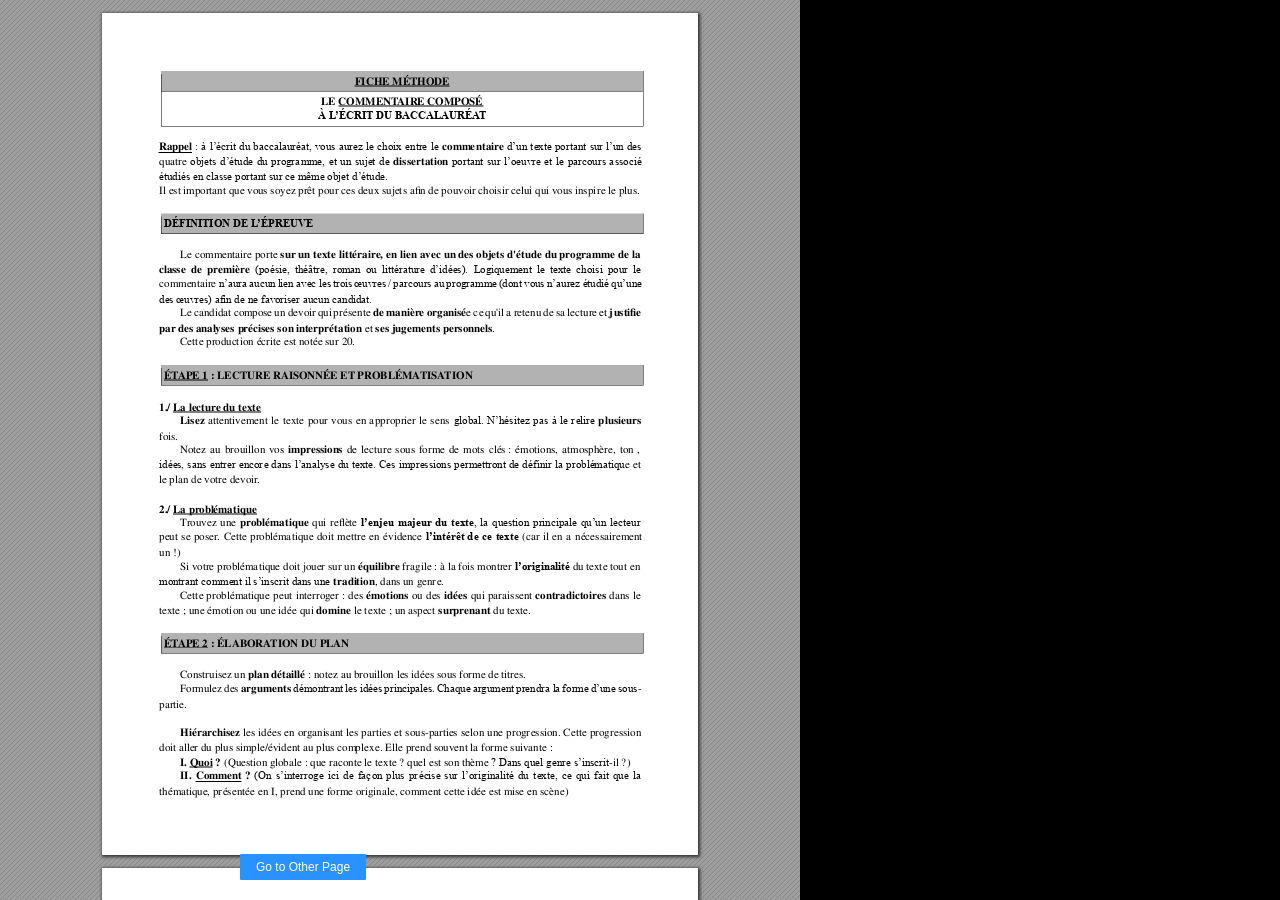
==== commit ba30b4da: "Update FICHE_METHODECommentaire.html" ====
--- a/FICHE_METHODECommentaire.html
+++ b/FICHE_METHODECommentaire.html
@@ -1,3 +1,40 @@
+<!DOCTYPE html>
+<html lang="en">
+<head>
+        <meta charset="UTF-8" />
+        <meta name="viewport" content="width=device-width, initial-scale=1.0" />
+        <link rel="stylesheet" href="styles.css">
+        <title>baguette</title>
+        <style>
+            /* Container to hold the button fixed at bottom center */
+            .button-container {
+              position: fixed;
+              bottom: 20px;           /* Distance from bottom of viewport */
+              left: 50%;              /* Start at horizontal center */
+              transform: translateX(-50%); /* Shift left by 50% of its own width */
+              z-index: 1000;          /* Ensure it’s above other content */
+            }
+            .button-container a {
+              display: inline-block;
+              padding: 6px 16px;
+              background-color: #2a92ff;  /* Bootstrap primary blue */
+              color: white;
+              text-decoration: none;
+              border-radius: 1px;
+              font-family: sans-serif;
+              font-size: 12px;
+            }
+            .button-container a:hover {
+              background-color: #0056b3;
+            }
+        </style>
+</head>
+<body>
+        <!-- Button Container -->
+        <div class="button-container">
+                <a href="FICHE_METHODECommentaire.html">Go to Other Page</a>
+        </div>
+</body>
 <!DOCTYPE html>
 <!-- Created by pdf2htmlEX (https://github.com/pdf2htmlEX/pdf2htmlEX) -->
 <html xmlns="http://www.w3.org/1999/xhtml">
--- a/styles.css
+++ b/styles.css
@@ -0,0 +1,57 @@
+/* styles.css */
+
+/* 1. Using system Arial; no import needed */
+
+/* 2. Base reset + black background, white text, responsive font sizing */
+html {
+  /* 
+    clamp(min, preferred, max):
+    – min  : 14px on very small screens
+    – preferred: 1.5vw (i.e. 1.5% of viewport width)
+    – max : 20px on very large screens
+  */
+  font-size: clamp(14px, 1.5vw, 20px);
+}
+
+body {
+  margin: 0;
+  padding: 2rem;
+  background: #000;
+  color: #fff;
+  font-family: Arial, sans-serif;
+  height: 100%;
+  
+  /* 3. Flex container to center content */
+  display: flex;
+  flex-direction: column;
+  align-items: center;
+}
+
+/* 4. Constrain width of every top-level element for readability */
+body > * {
+  width: 100%;
+  max-width: 800px;
+  box-sizing: border-box;
+}
+
+/* 5. Ensure paragraphs and lists stay left-aligned and clean */
+p, ol, ul {
+  text-align: left;
+  line-height: 1.6;
+  margin-bottom: 1em;
+  background: transparent;
+}
+
+/* 6. Optional: remove default list styles indent for a tighter look */
+ol, ul {
+  padding-left: 1.5em;
+}
+
+/* 7. Links (if any) remain visible on black background */
+a {
+  color: #76c7ff;
+  text-decoration: none;
+}
+a:hover {
+  text-decoration: underline;
+}
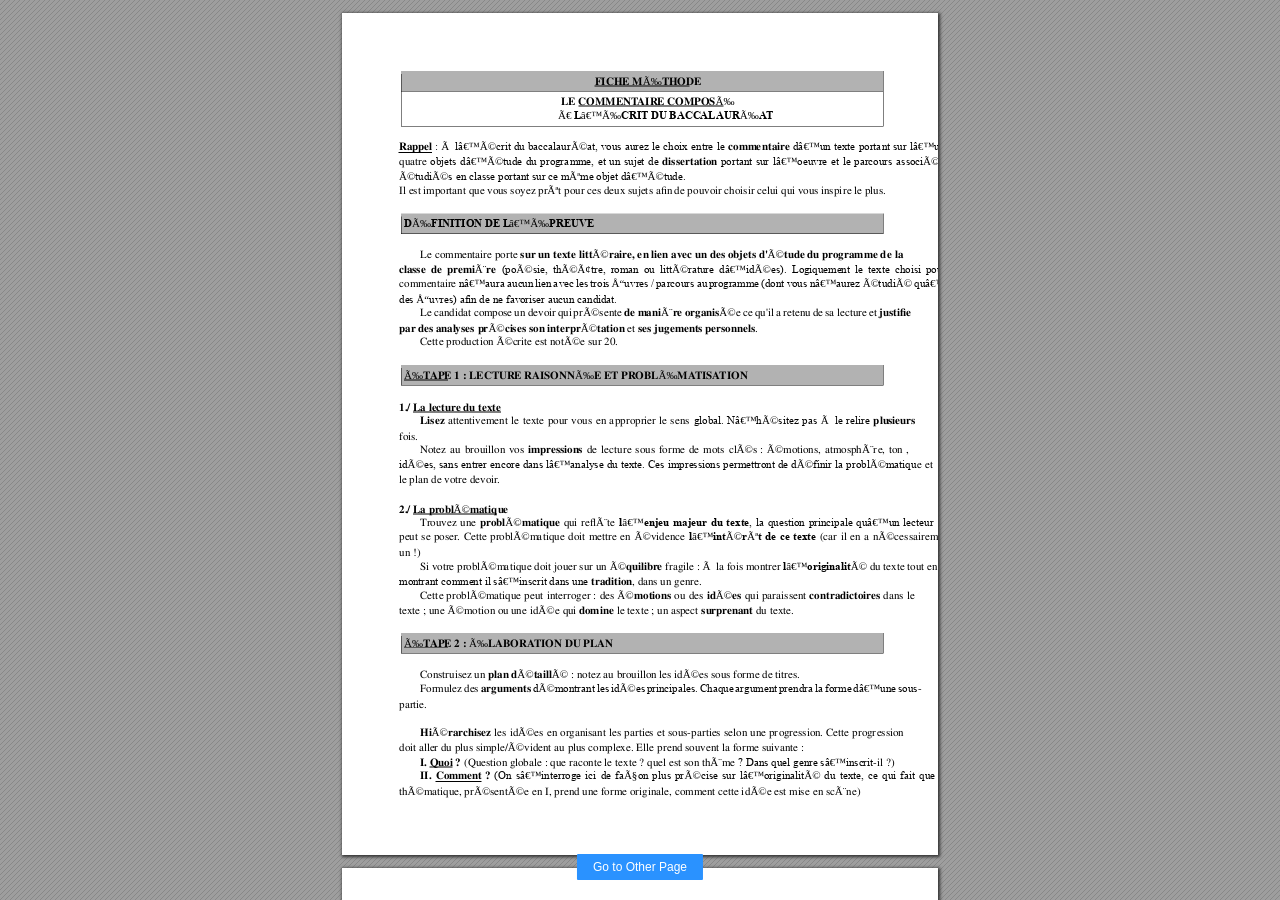
==== commit 15bb71fe: "Update FICHE_METHODECommentaire.html" ====
--- a/FICHE_METHODECommentaire.html
+++ b/FICHE_METHODECommentaire.html
@@ -1,10 +1,6 @@
 <!DOCTYPE html>
 <html lang="en">
 <head>
-        <meta charset="UTF-8" />
-        <meta name="viewport" content="width=device-width, initial-scale=1.0" />
-        <link rel="stylesheet" href="styles.css">
-        <title>baguette</title>
         <style>
             /* Container to hold the button fixed at bottom center */
             .button-container {
@@ -32,7 +28,7 @@
 <body>
         <!-- Button Container -->
         <div class="button-container">
-                <a href="FICHE_METHODECommentaire.html">Go to Other Page</a>
+                <a href="FIGURE.html">Go to Other Page</a>
         </div>
 </body>
 <!DOCTYPE html>
